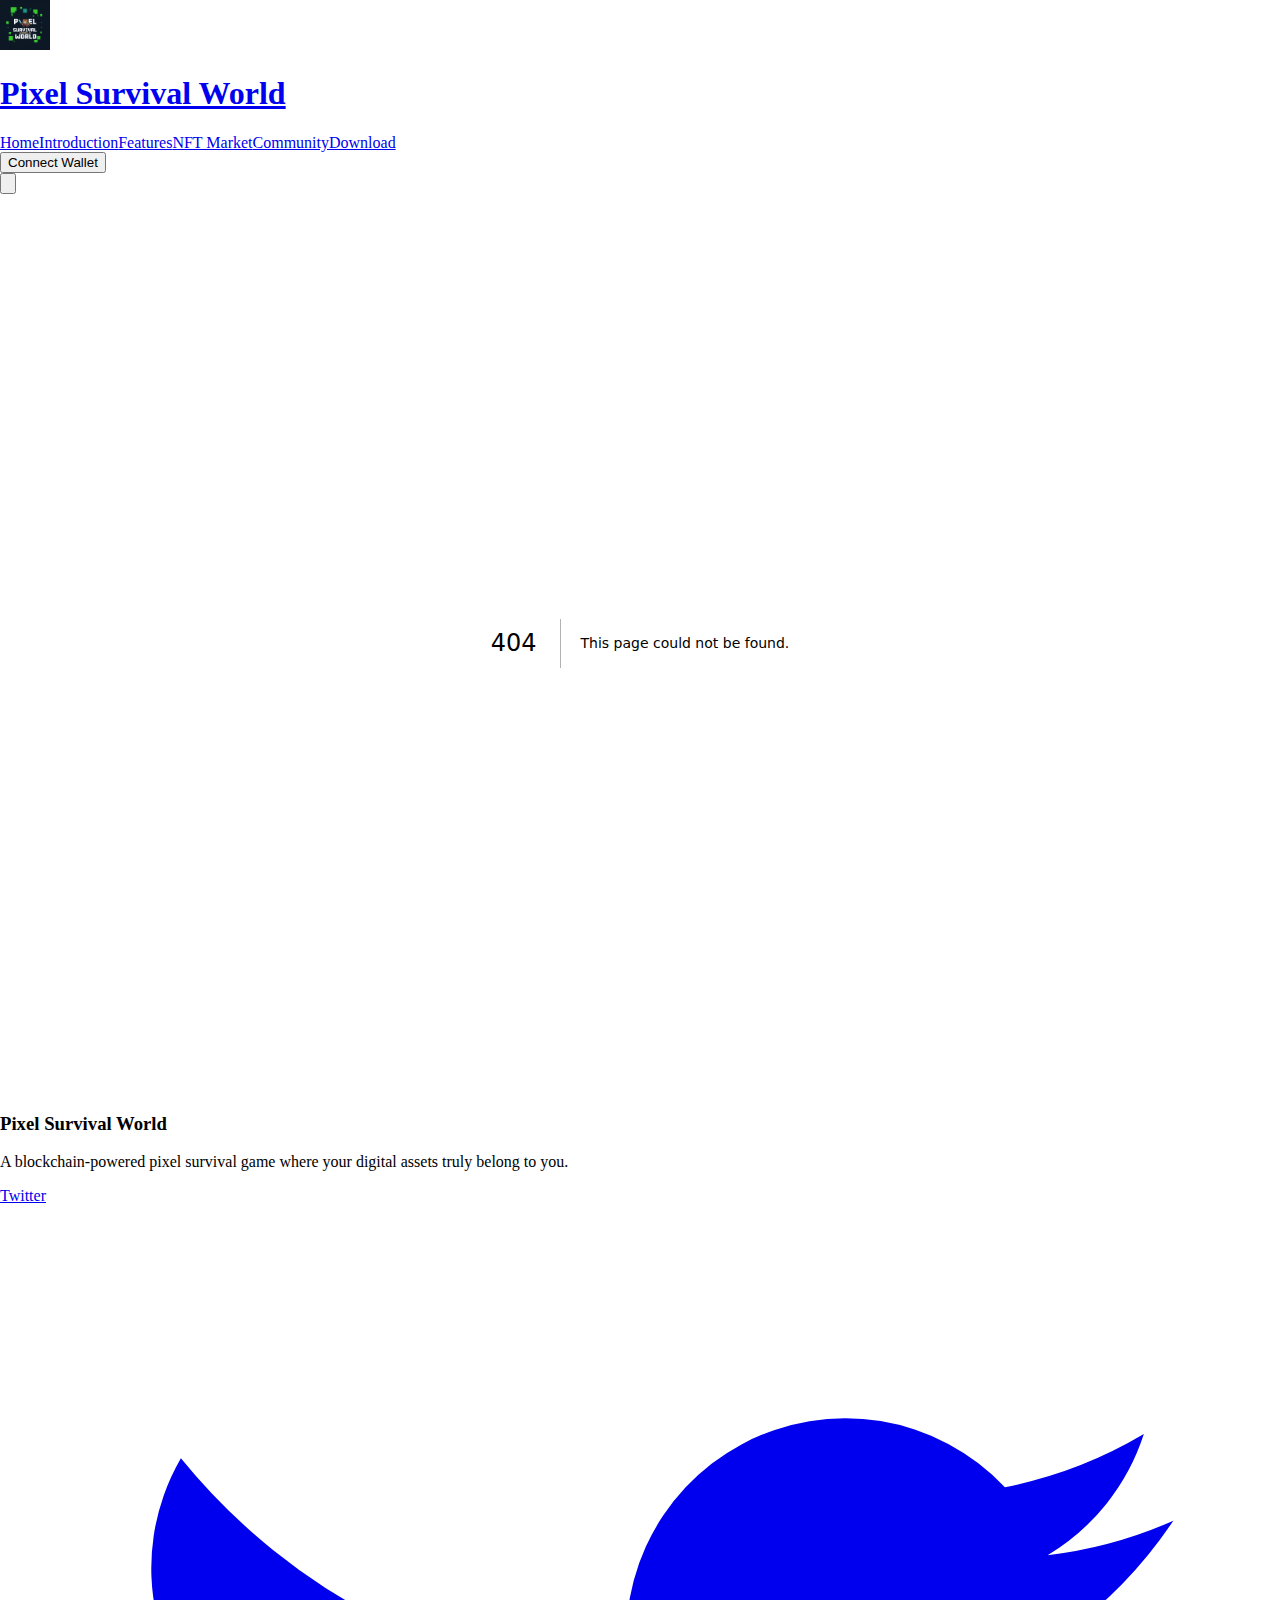
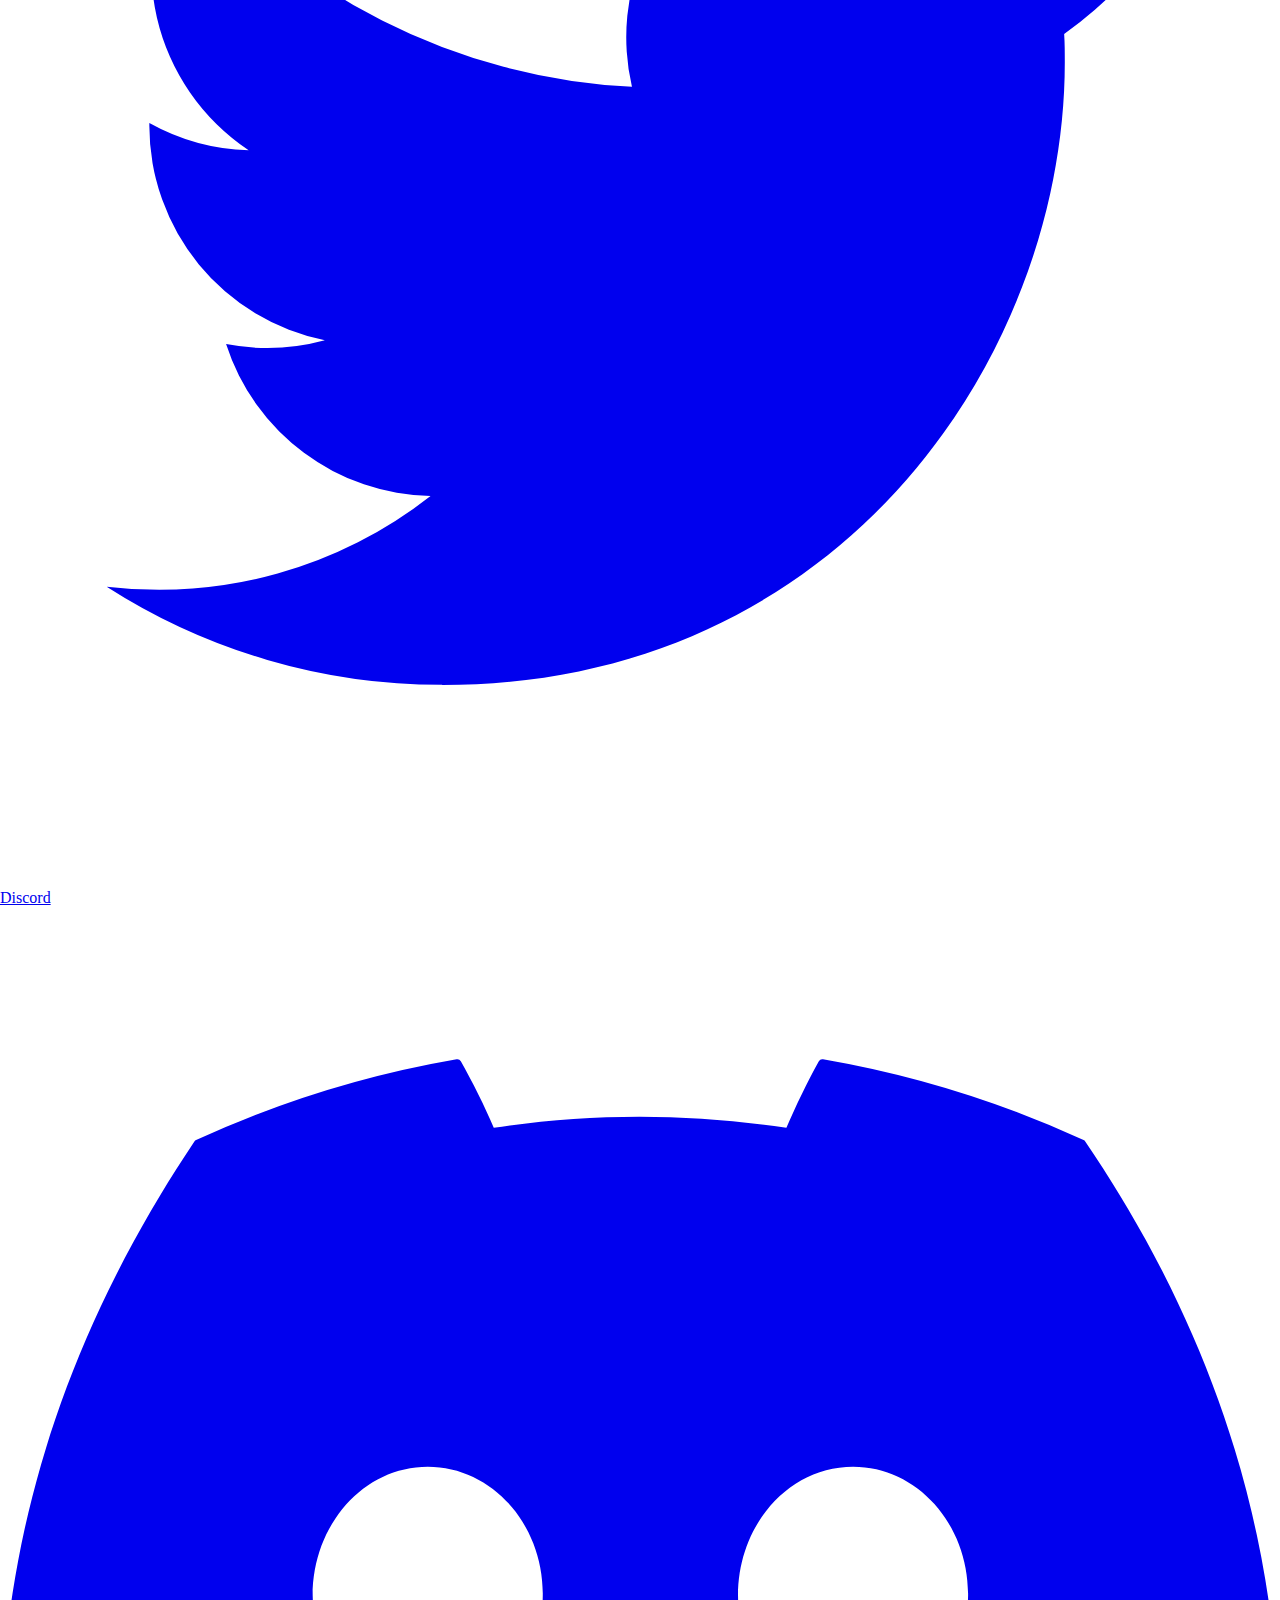
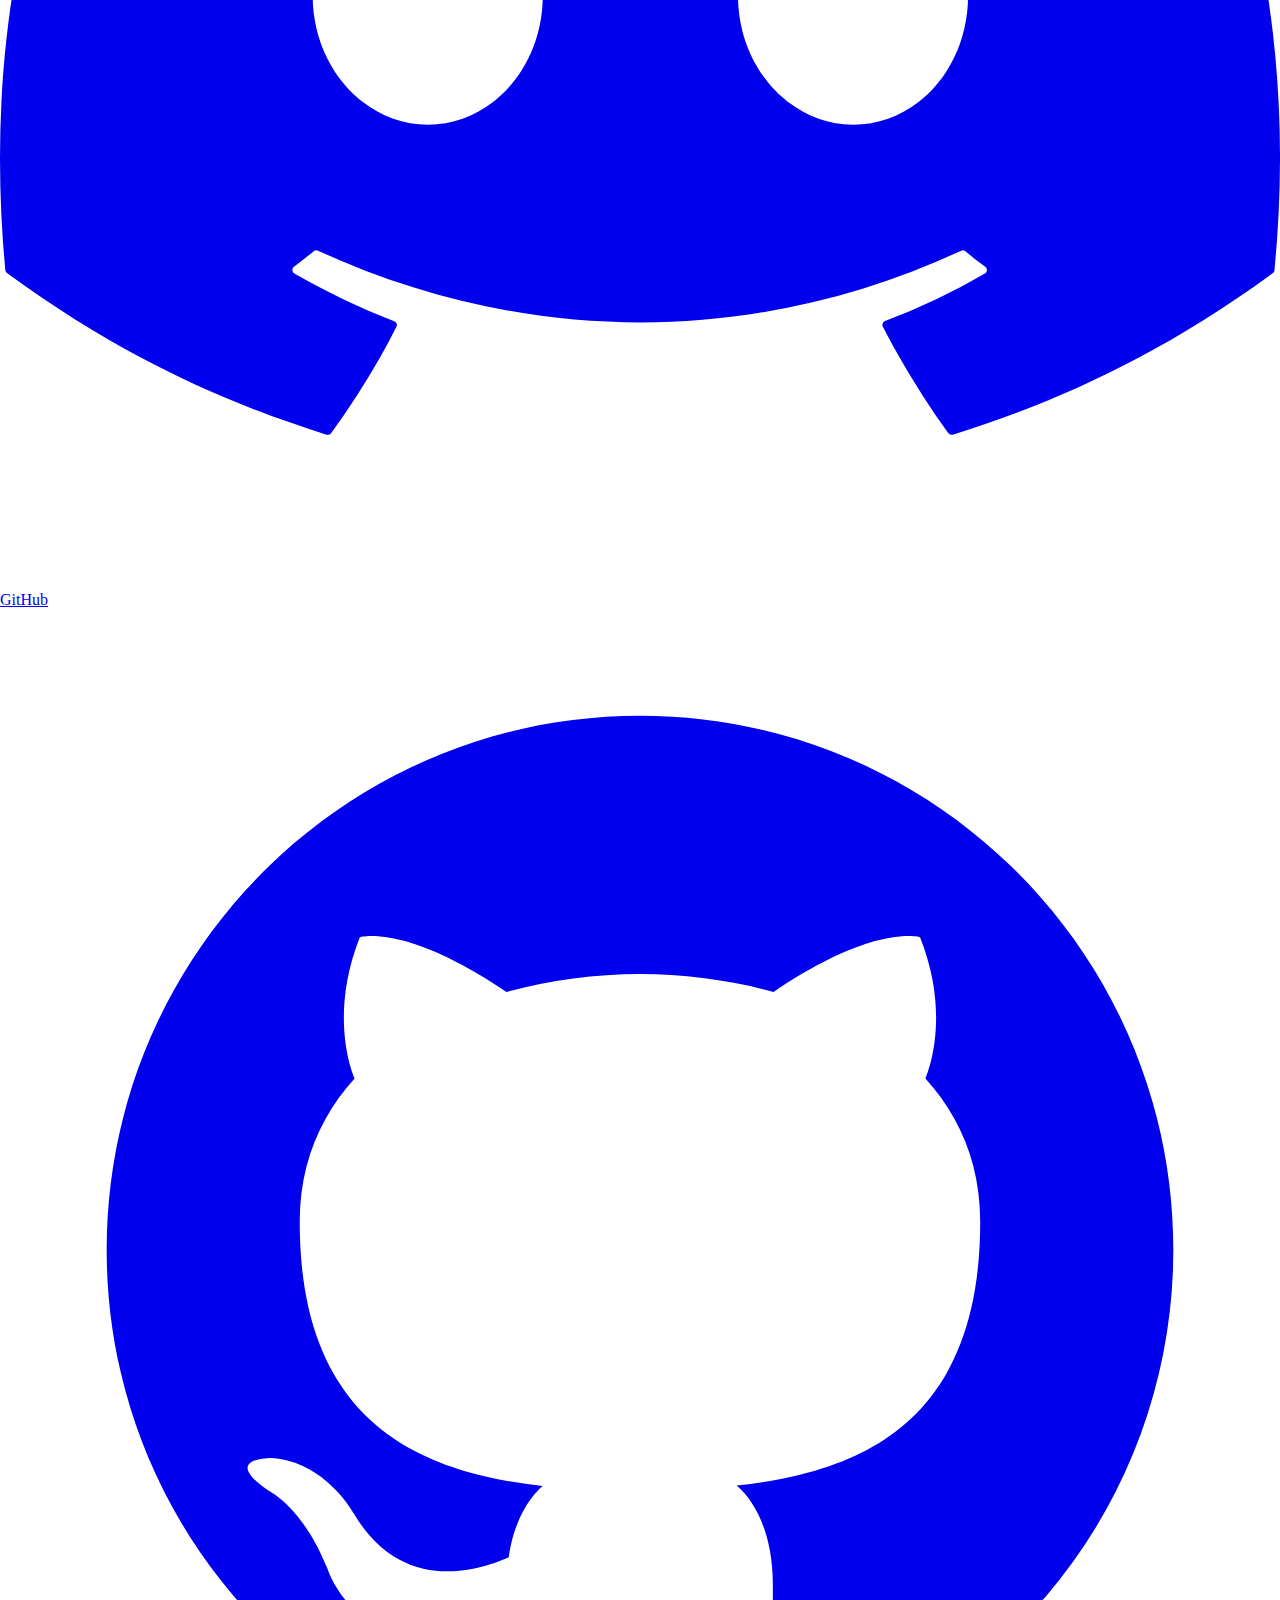
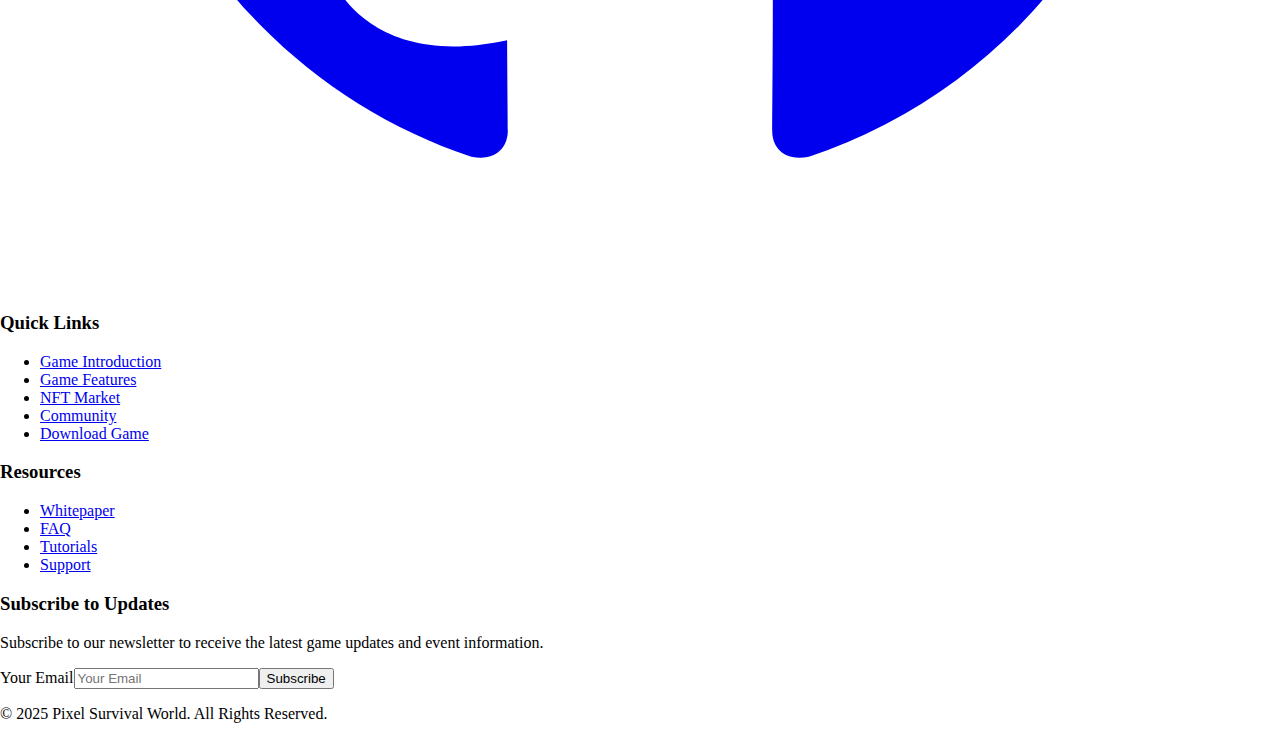
==== 404/index.html @ cbfd2368 "Add files via upload" ====
<!DOCTYPE html><html lang="en"><head><meta charSet="utf-8"/><meta name="viewport" content="width=device-width, initial-scale=1"/><link rel="preload" as="image" href="/logo.png" fetchPriority="high"/><link rel="stylesheet" href="/pixel-survival-world/_next/static/css/a041c2d05a04b5eb.css" data-precedence="next"/><link rel="preload" as="script" fetchPriority="low" href="/pixel-survival-world/_next/static/chunks/webpack-9b08ff26604ff1c8.js"/><script src="/pixel-survival-world/_next/static/chunks/fd9d1056-3eee857bde8f3b06.js" async=""></script><script src="/pixel-survival-world/_next/static/chunks/117-5b8c08cd0f37491a.js" async=""></script><script src="/pixel-survival-world/_next/static/chunks/main-app-a30ac85c6373243d.js" async=""></script><script src="/pixel-survival-world/_next/static/chunks/878-501c1ef6f686f7be.js" async=""></script><script src="/pixel-survival-world/_next/static/chunks/972-6fb440bfc3f43d6f.js" async=""></script><script src="/pixel-survival-world/_next/static/chunks/app/layout-352ba4fae42c9798.js" async=""></script><meta name="robots" content="noindex"/><title>404: This page could not be found.</title><title>Pixel Survival World - Blockchain-Powered Survival Adventure</title><meta name="description" content="A game combining pixel art style, survival gameplay, and blockchain technology. Explore, build, survive, and own true digital assets through blockchain technology."/><script src="/pixel-survival-world/_next/static/chunks/polyfills-42372ed130431b0a.js" noModule=""></script></head><body class="__className_96cb8b"><nav class="bg-black text-white p-4 sticky top-0 z-50"><div class="pixel-container flex justify-between items-center"><a class="flex items-center" href="/pixel-survival-world/"><div class="mr-4"><img alt="Pixel Survival World" fetchPriority="high" width="50" height="50" decoding="async" data-nimg="1" class="pixelated" style="color:transparent" src="/logo.png"/></div><h1 class="font-pixel text-sm hidden md:block">Pixel Survival World</h1></a><div class="hidden md:flex space-x-6"><a class="nav-link hover:text-pixel-green-400 transition-colors " href="/pixel-survival-world/">Home</a><a class="nav-link hover:text-pixel-green-400 transition-colors " href="/pixel-survival-world/intro/">Introduction</a><a class="nav-link hover:text-pixel-green-400 transition-colors " href="/pixel-survival-world/features/">Features</a><a class="nav-link hover:text-pixel-green-400 transition-colors " href="/pixel-survival-world/market/">NFT Market</a><a class="nav-link hover:text-pixel-green-400 transition-colors " href="/pixel-survival-world/community/">Community</a><a class="nav-link hover:text-pixel-green-400 transition-colors " href="/pixel-survival-world/download/">Download</a></div><div class="flex items-center"><div class="relative"><button class="pixel-btn-blue text-[0.8rem]">Connect Wallet</button></div><button class="ml-4 md:hidden" aria-label="Toggle menu"><svg xmlns="http://www.w3.org/2000/svg" fill="none" viewBox="0 0 24 24" stroke="currentColor" class="w-6 h-6"><path stroke-linecap="round" stroke-linejoin="round" stroke-width="2" d="M4 6h16M4 12h16M4 18h16"></path></svg></button></div></div></nav><div style="font-family:system-ui,&quot;Segoe UI&quot;,Roboto,Helvetica,Arial,sans-serif,&quot;Apple Color Emoji&quot;,&quot;Segoe UI Emoji&quot;;height:100vh;text-align:center;display:flex;flex-direction:column;align-items:center;justify-content:center"><div><style>body{color:#000;background:#fff;margin:0}.next-error-h1{border-right:1px solid rgba(0,0,0,.3)}@media (prefers-color-scheme:dark){body{color:#fff;background:#000}.next-error-h1{border-right:1px solid rgba(255,255,255,.3)}}</style><h1 class="next-error-h1" style="display:inline-block;margin:0 20px 0 0;padding:0 23px 0 0;font-size:24px;font-weight:500;vertical-align:top;line-height:49px">404</h1><div style="display:inline-block"><h2 style="font-size:14px;font-weight:400;line-height:49px;margin:0">This page could not be found.</h2></div></div></div><footer class="bg-black text-white py-12"><div class="pixel-container"><div class="grid grid-cols-1 md:grid-cols-4 gap-8"><div><h3 class="font-pixel text-lg mb-4">Pixel Survival World</h3><p class="font-pixel-body mb-4">A blockchain-powered pixel survival game where your digital assets truly belong to you.</p><div class="flex space-x-4"><a href="#" class="text-white hover:text-pixel-green-400" aria-label="Twitter"><span class="sr-only">Twitter</span><svg class="h-6 w-6" fill="currentColor" viewBox="0 0 24 24" aria-hidden="true"><path d="M8.29 20.251c7.547 0 11.675-6.253 11.675-11.675 0-.178 0-.355-.012-.53A8.348 8.348 0 0022 5.92a8.19 8.19 0 01-2.357.646 4.118 4.118 0 001.804-2.27 8.224 8.224 0 01-2.605.996 4.107 4.107 0 00-6.993 3.743 11.65 11.65 0 01-8.457-4.287 4.106 4.106 0 001.27 5.477A4.072 4.072 0 012.8 9.713v.052a4.105 4.105 0 003.292 4.022 4.095 4.095 0 01-1.853.07 4.108 4.108 0 003.834 2.85A8.233 8.233 0 012 18.407a11.616 11.616 0 006.29 1.84"></path></svg></a><a href="#" class="text-white hover:text-pixel-green-400" aria-label="Discord"><span class="sr-only">Discord</span><svg class="h-6 w-6" fill="currentColor" viewBox="0 0 24 24" aria-hidden="true"><path d="M20.317 4.3698a19.7913 19.7913 0 00-4.8851-1.5152.0741.0741 0 00-.0785.0371c-.211.3753-.4447.8648-.6083 1.2495-1.8447-.2762-3.68-.2762-5.4868 0-.1636-.3933-.4058-.8742-.6177-1.2495a.077.077 0 00-.0785-.037 19.7363 19.7363 0 00-4.8852 1.515.0699.0699 0 00-.0321.0277C.5334 9.0458-.319 13.5799.0992 18.0578a.0824.0824 0 00.0312.0561c2.0528 1.5076 4.0413 2.4228 5.9929 3.0294a.0777.0777 0 00.0842-.0276c.4616-.6304.8731-1.2952 1.226-1.9942a.076.076 0 00-.0416-.1057c-.6528-.2476-1.2743-.5495-1.8722-.8923a.077.077 0 01-.0076-.1277c.1258-.0943.2517-.1923.3718-.2914a.0743.0743 0 01.0776-.0105c3.9278 1.7933 8.18 1.7933 12.0614 0a.0739.0739 0 01.0785.0095c.1202.099.246.1981.3728.2924a.077.077 0 01-.0066.1276 12.2986 12.2986 0 01-1.873.8914.0766.0766 0 00-.0407.1067c.3604.698.7719 1.3628 1.225 1.9932a.076.076 0 00.0842.0286c1.961-.6067 3.9495-1.5219 6.0023-3.0294a.077.077 0 00.0313-.0552c.5004-5.177-.8382-9.6739-3.5485-13.6604a.061.061 0 00-.0312-.0286zM8.02 15.3312c-1.1825 0-2.1569-1.0857-2.1569-2.419 0-1.3332.9555-2.4189 2.157-2.4189 1.2108 0 2.1757 1.0952 2.1568 2.419 0 1.3332-.9555 2.4189-2.1569 2.4189zm7.9748 0c-1.1825 0-2.1569-1.0857-2.1569-2.419 0-1.3332.9554-2.4189 2.1569-2.4189 1.2108 0 2.1757 1.0952 2.1568 2.419 0 1.3332-.946 2.4189-2.1568 2.4189Z"></path></svg></a><a href="#" class="text-white hover:text-pixel-green-400" aria-label="GitHub"><span class="sr-only">GitHub</span><svg class="h-6 w-6" fill="currentColor" viewBox="0 0 24 24" aria-hidden="true"><path fill-rule="evenodd" d="M12 2C6.477 2 2 6.484 2 12.017c0 4.425 2.865 8.18 6.839 9.504.5.092.682-.217.682-.483 0-.237-.008-.868-.013-1.703-2.782.605-3.369-1.343-3.369-1.343-.454-1.158-1.11-1.466-1.11-1.466-.908-.62.069-.608.069-.608 1.003.07 1.531 1.032 1.531 1.032.892 1.53 2.341 1.088 2.91.832.092-.647.35-1.088.636-1.338-2.22-.253-4.555-1.113-4.555-4.951 0-1.093.39-1.988 1.029-2.688-.103-.253-.446-1.272.098-2.65 0 0 .84-.27 2.75 1.026A9.564 9.564 0 0112 6.844c.85.004 1.705.115 2.504.337 1.909-1.296 2.747-1.027 2.747-1.027.546 1.379.202 2.398.1 2.651.64.7 1.028 1.595 1.028 2.688 0 3.848-2.339 4.695-4.566 4.943.359.309.678.92.678 1.855 0 1.338-.012 2.419-.012 2.747 0 .268.18.58.688.482A10.019 10.019 0 0022 12.017C22 6.484 17.522 2 12 2z" clip-rule="evenodd"></path></svg></a></div></div><div><h3 class="font-pixel text-lg mb-4">Quick Links</h3><ul class="font-pixel-body space-y-2"><li><a class="hover:text-pixel-green-400" href="/pixel-survival-world/intro/">Game Introduction</a></li><li><a class="hover:text-pixel-green-400" href="/pixel-survival-world/features/">Game Features</a></li><li><a class="hover:text-pixel-green-400" href="/pixel-survival-world/market/">NFT Market</a></li><li><a class="hover:text-pixel-green-400" href="/pixel-survival-world/community/">Community</a></li><li><a class="hover:text-pixel-green-400" href="/pixel-survival-world/download/">Download Game</a></li></ul></div><div><h3 class="font-pixel text-lg mb-4">Resources</h3><ul class="font-pixel-body space-y-2"><li><a class="hover:text-pixel-green-400" href="/pixel-survival-world/whitepaper/">Whitepaper</a></li><li><a class="hover:text-pixel-green-400" href="/pixel-survival-world/faq/">FAQ</a></li><li><a class="hover:text-pixel-green-400" href="/pixel-survival-world/tutorials/">Tutorials</a></li><li><a class="hover:text-pixel-green-400" href="/pixel-survival-world/support/">Support</a></li></ul></div><div><h3 class="font-pixel text-lg mb-4">Subscribe to Updates</h3><p class="font-pixel-body mb-4">Subscribe to our newsletter to receive the latest game updates and event information.</p><form class="flex flex-col space-y-4"><label for="email-input" class="sr-only">Your Email</label><input id="email-input" type="email" placeholder="Your Email" class="pixel-input text-black" required="" aria-required="true"/><button type="submit" class="pixel-btn">Subscribe</button></form></div></div><div class="mt-12 pt-8 border-t border-gray-800 text-center font-pixel-body"><p>© <!-- -->2025<!-- --> Pixel Survival World. All Rights Reserved.</p></div></div></footer><script src="/pixel-survival-world/_next/static/chunks/webpack-9b08ff26604ff1c8.js" async=""></script><script>(self.__next_f=self.__next_f||[]).push([0]);self.__next_f.push([2,null])</script><script>self.__next_f.push([1,"1:HL[\"/pixel-survival-world/_next/static/css/a041c2d05a04b5eb.css\",\"style\"]\n"])</script><script>self.__next_f.push([1,"2:I[2846,[],\"\"]\n4:I[4707,[],\"\"]\n5:I[6423,[],\"\"]\n6:I[6667,[\"878\",\"static/chunks/878-501c1ef6f686f7be.js\",\"972\",\"static/chunks/972-6fb440bfc3f43d6f.js\",\"185\",\"static/chunks/app/layout-352ba4fae42c9798.js\"],\"default\"]\nb:I[8349,[\"878\",\"static/chunks/878-501c1ef6f686f7be.js\",\"972\",\"static/chunks/972-6fb440bfc3f43d6f.js\",\"185\",\"static/chunks/app/layout-352ba4fae42c9798.js\"],\"default\"]\nd:I[1060,[],\"\"]\n7:{\"fontFamily\":\"system-ui,\\\"Segoe UI\\\",Roboto,Helvetica,Arial,sans-serif,\\\"Apple Color Emoji\\\",\\\"Segoe UI Emoji\\\"\",\"height\":\"100vh\",\"textAlign\":\"center\",\"display\":\"flex\",\"flexDirection\":\"column\",\"alignItems\":\"center\",\"justifyContent\":\"center\"}\n8:{\"display\":\"inline-block\",\"margin\":\"0 20px 0 0\",\"padding\":\"0 23px 0 0\",\"fontSize\":24,\"fontWeight\":500,\"verticalAlign\":\"top\",\"lineHeight\":\"49px\"}\n9:{\"display\":\"inline-block\"}\na:{\"fontSize\":14,\"fontWeight\":400,\"lineHeight\":\"49px\",\"margin\":0}\ne:[]\n"])</script><script>self.__next_f.push([1,"0:[\"$\",\"$L2\",null,{\"buildId\":\"QoPNPH-RUTa5y1wlOqY-c\",\"assetPrefix\":\"/pixel-survival-world\",\"urlParts\":[\"\",\"_not-found\",\"\"],\"initialTree\":[\"\",{\"children\":[\"/_not-found\",{\"children\":[\"__PAGE__\",{}]}]},\"$undefined\",\"$undefined\",true],\"initialSeedData\":[\"\",{\"children\":[\"/_not-found\",{\"children\":[\"__PAGE__\",{},[[\"$L3\",[[\"$\",\"title\",null,{\"children\":\"404: This page could not be found.\"}],[\"$\",\"div\",null,{\"style\":{\"fontFamily\":\"system-ui,\\\"Segoe UI\\\",Roboto,Helvetica,Arial,sans-serif,\\\"Apple Color Emoji\\\",\\\"Segoe UI Emoji\\\"\",\"height\":\"100vh\",\"textAlign\":\"center\",\"display\":\"flex\",\"flexDirection\":\"column\",\"alignItems\":\"center\",\"justifyContent\":\"center\"},\"children\":[\"$\",\"div\",null,{\"children\":[[\"$\",\"style\",null,{\"dangerouslySetInnerHTML\":{\"__html\":\"body{color:#000;background:#fff;margin:0}.next-error-h1{border-right:1px solid rgba(0,0,0,.3)}@media (prefers-color-scheme:dark){body{color:#fff;background:#000}.next-error-h1{border-right:1px solid rgba(255,255,255,.3)}}\"}}],[\"$\",\"h1\",null,{\"className\":\"next-error-h1\",\"style\":{\"display\":\"inline-block\",\"margin\":\"0 20px 0 0\",\"padding\":\"0 23px 0 0\",\"fontSize\":24,\"fontWeight\":500,\"verticalAlign\":\"top\",\"lineHeight\":\"49px\"},\"children\":\"404\"}],[\"$\",\"div\",null,{\"style\":{\"display\":\"inline-block\"},\"children\":[\"$\",\"h2\",null,{\"style\":{\"fontSize\":14,\"fontWeight\":400,\"lineHeight\":\"49px\",\"margin\":0},\"children\":\"This page could not be found.\"}]}]]}]}]],null],null],null]},[null,[\"$\",\"$L4\",null,{\"parallelRouterKey\":\"children\",\"segmentPath\":[\"children\",\"/_not-found\",\"children\"],\"error\":\"$undefined\",\"errorStyles\":\"$undefined\",\"errorScripts\":\"$undefined\",\"template\":[\"$\",\"$L5\",null,{}],\"templateStyles\":\"$undefined\",\"templateScripts\":\"$undefined\",\"notFound\":\"$undefined\",\"notFoundStyles\":\"$undefined\"}]],null]},[[[[\"$\",\"link\",\"0\",{\"rel\":\"stylesheet\",\"href\":\"/pixel-survival-world/_next/static/css/a041c2d05a04b5eb.css\",\"precedence\":\"next\",\"crossOrigin\":\"$undefined\"}]],[\"$\",\"html\",null,{\"lang\":\"en\",\"children\":[\"$\",\"body\",null,{\"className\":\"__className_96cb8b\",\"children\":[[\"$\",\"$L6\",null,{}],[\"$\",\"$L4\",null,{\"parallelRouterKey\":\"children\",\"segmentPath\":[\"children\"],\"error\":\"$undefined\",\"errorStyles\":\"$undefined\",\"errorScripts\":\"$undefined\",\"template\":[\"$\",\"$L5\",null,{}],\"templateStyles\":\"$undefined\",\"templateScripts\":\"$undefined\",\"notFound\":[[\"$\",\"title\",null,{\"children\":\"404: This page could not be found.\"}],[\"$\",\"div\",null,{\"style\":\"$7\",\"children\":[\"$\",\"div\",null,{\"children\":[[\"$\",\"style\",null,{\"dangerouslySetInnerHTML\":{\"__html\":\"body{color:#000;background:#fff;margin:0}.next-error-h1{border-right:1px solid rgba(0,0,0,.3)}@media (prefers-color-scheme:dark){body{color:#fff;background:#000}.next-error-h1{border-right:1px solid rgba(255,255,255,.3)}}\"}}],[\"$\",\"h1\",null,{\"className\":\"next-error-h1\",\"style\":\"$8\",\"children\":\"404\"}],[\"$\",\"div\",null,{\"style\":\"$9\",\"children\":[\"$\",\"h2\",null,{\"style\":\"$a\",\"children\":\"This page could not be found.\"}]}]]}]}]],\"notFoundStyles\":[]}],[\"$\",\"$Lb\",null,{}]]}]}]],null],null],\"couldBeIntercepted\":false,\"initialHead\":[[\"$\",\"meta\",null,{\"name\":\"robots\",\"content\":\"noindex\"}],\"$Lc\"],\"globalErrorComponent\":\"$d\",\"missingSlots\":\"$We\"}]\n"])</script><script>self.__next_f.push([1,"c:[[\"$\",\"meta\",\"0\",{\"name\":\"viewport\",\"content\":\"width=device-width, initial-scale=1\"}],[\"$\",\"meta\",\"1\",{\"charSet\":\"utf-8\"}],[\"$\",\"title\",\"2\",{\"children\":\"Pixel Survival World - Blockchain-Powered Survival Adventure\"}],[\"$\",\"meta\",\"3\",{\"name\":\"description\",\"content\":\"A game combining pixel art style, survival gameplay, and blockchain technology. Explore, build, survive, and own true digital assets through blockchain technology.\"}]]\n3:null\n"])</script></body></html>
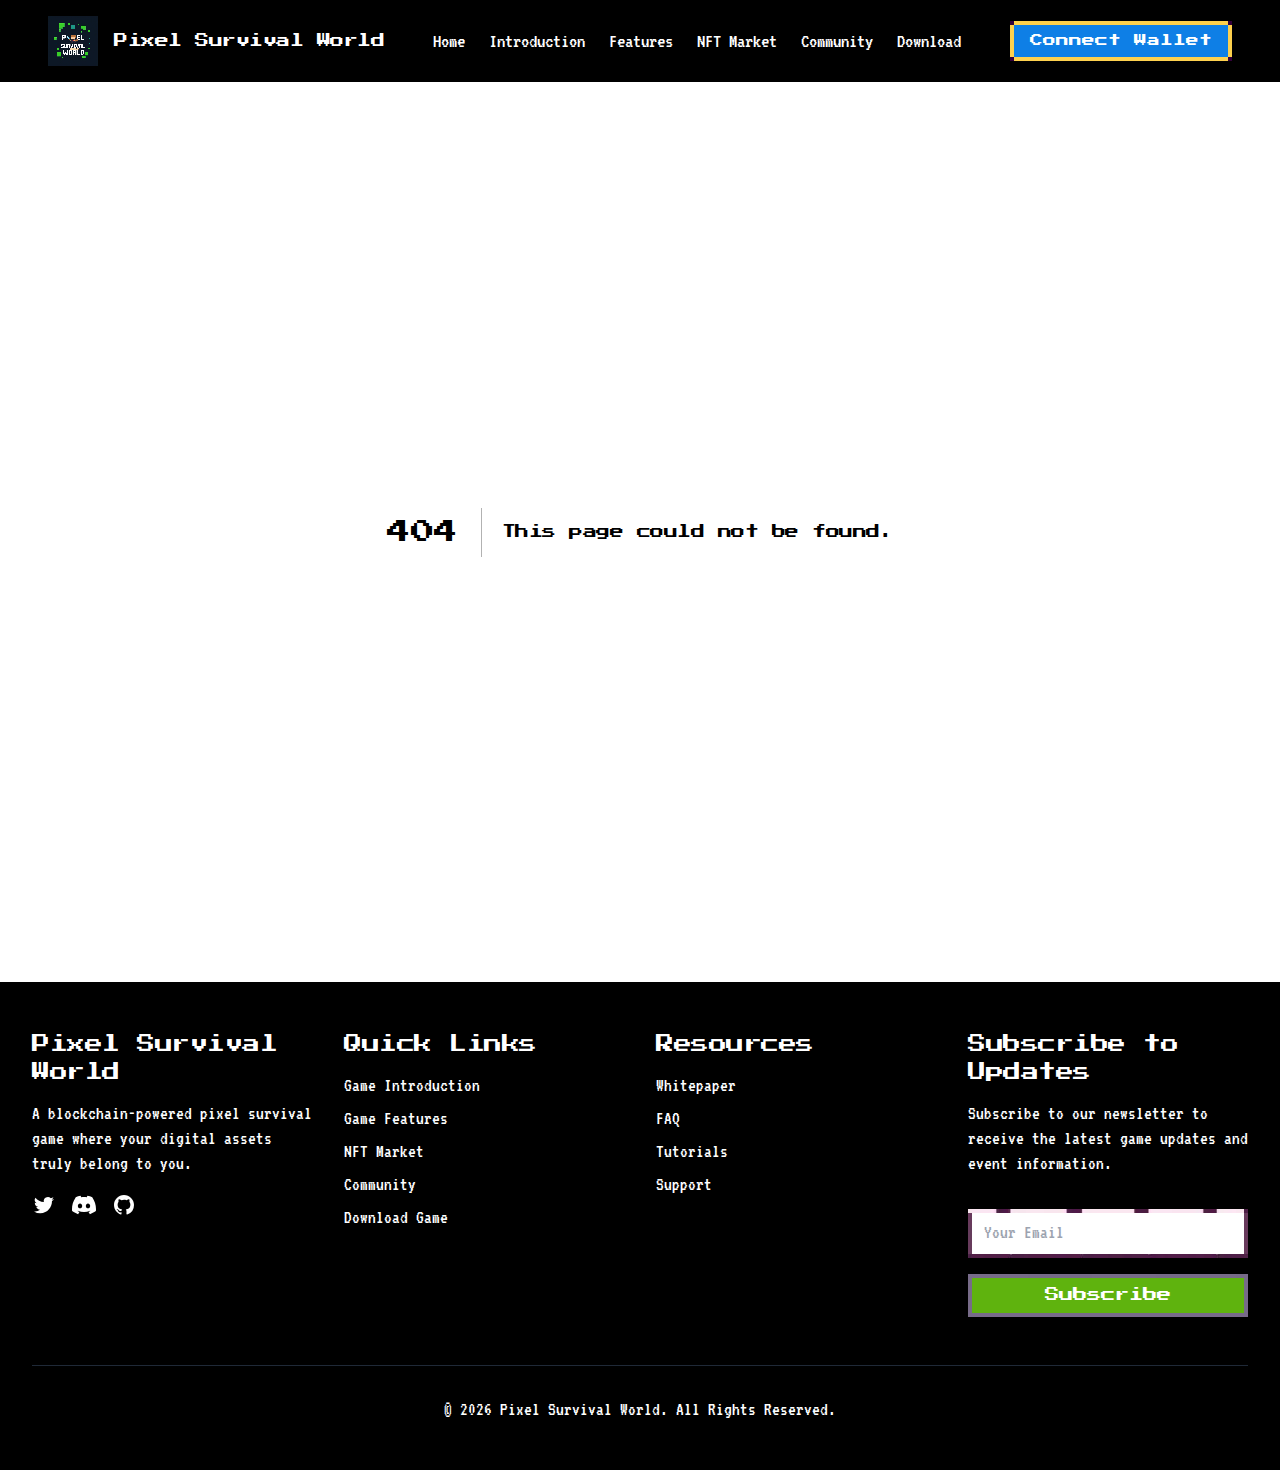
==== commit 2f09744f: "Add files via upload" ====
--- a/404/index.html
+++ b/404/index.html
@@ -1 +1 @@
-<!DOCTYPE html><html lang="en"><head><meta charSet="utf-8"/><meta name="viewport" content="width=device-width, initial-scale=1"/><link rel="preload" as="image" href="/logo.png" fetchPriority="high"/><link rel="stylesheet" href="/pixel-survival-world/_next/static/css/a041c2d05a04b5eb.css" data-precedence="next"/><link rel="preload" as="script" fetchPriority="low" href="/pixel-survival-world/_next/static/chunks/webpack-9b08ff26604ff1c8.js"/><script src="/pixel-survival-world/_next/static/chunks/fd9d1056-3eee857bde8f3b06.js" async=""></script><script src="/pixel-survival-world/_next/static/chunks/117-5b8c08cd0f37491a.js" async=""></script><script src="/pixel-survival-world/_next/static/chunks/main-app-a30ac85c6373243d.js" async=""></script><script src="/pixel-survival-world/_next/static/chunks/878-501c1ef6f686f7be.js" async=""></script><script src="/pixel-survival-world/_next/static/chunks/972-6fb440bfc3f43d6f.js" async=""></script><script src="/pixel-survival-world/_next/static/chunks/app/layout-352ba4fae42c9798.js" async=""></script><meta name="robots" content="noindex"/><title>404: This page could not be found.</title><title>Pixel Survival World - Blockchain-Powered Survival Adventure</title><meta name="description" content="A game combining pixel art style, survival gameplay, and blockchain technology. Explore, build, survive, and own true digital assets through blockchain technology."/><script src="/pixel-survival-world/_next/static/chunks/polyfills-42372ed130431b0a.js" noModule=""></script></head><body class="__className_96cb8b"><nav class="bg-black text-white p-4 sticky top-0 z-50"><div class="pixel-container flex justify-between items-center"><a class="flex items-center" href="/pixel-survival-world/"><div class="mr-4"><img alt="Pixel Survival World" fetchPriority="high" width="50" height="50" decoding="async" data-nimg="1" class="pixelated" style="color:transparent" src="/logo.png"/></div><h1 class="font-pixel text-sm hidden md:block">Pixel Survival World</h1></a><div class="hidden md:flex space-x-6"><a class="nav-link hover:text-pixel-green-400 transition-colors " href="/pixel-survival-world/">Home</a><a class="nav-link hover:text-pixel-green-400 transition-colors " href="/pixel-survival-world/intro/">Introduction</a><a class="nav-link hover:text-pixel-green-400 transition-colors " href="/pixel-survival-world/features/">Features</a><a class="nav-link hover:text-pixel-green-400 transition-colors " href="/pixel-survival-world/market/">NFT Market</a><a class="nav-link hover:text-pixel-green-400 transition-colors " href="/pixel-survival-world/community/">Community</a><a class="nav-link hover:text-pixel-green-400 transition-colors " href="/pixel-survival-world/download/">Download</a></div><div class="flex items-center"><div class="relative"><button class="pixel-btn-blue text-[0.8rem]">Connect Wallet</button></div><button class="ml-4 md:hidden" aria-label="Toggle menu"><svg xmlns="http://www.w3.org/2000/svg" fill="none" viewBox="0 0 24 24" stroke="currentColor" class="w-6 h-6"><path stroke-linecap="round" stroke-linejoin="round" stroke-width="2" d="M4 6h16M4 12h16M4 18h16"></path></svg></button></div></div></nav><div style="font-family:system-ui,&quot;Segoe UI&quot;,Roboto,Helvetica,Arial,sans-serif,&quot;Apple Color Emoji&quot;,&quot;Segoe UI Emoji&quot;;height:100vh;text-align:center;display:flex;flex-direction:column;align-items:center;justify-content:center"><div><style>body{color:#000;background:#fff;margin:0}.next-error-h1{border-right:1px solid rgba(0,0,0,.3)}@media (prefers-color-scheme:dark){body{color:#fff;background:#000}.next-error-h1{border-right:1px solid rgba(255,255,255,.3)}}</style><h1 class="next-error-h1" style="display:inline-block;margin:0 20px 0 0;padding:0 23px 0 0;font-size:24px;font-weight:500;vertical-align:top;line-height:49px">404</h1><div style="display:inline-block"><h2 style="font-size:14px;font-weight:400;line-height:49px;margin:0">This page could not be found.</h2></div></div></div><footer class="bg-black text-white py-12"><div class="pixel-container"><div class="grid grid-cols-1 md:grid-cols-4 gap-8"><div><h3 class="font-pixel text-lg mb-4">Pixel Survival World</h3><p class="font-pixel-body mb-4">A blockchain-powered pixel survival game where your digital assets truly belong to you.</p><div class="flex space-x-4"><a href="#" class="text-white hover:text-pixel-green-400" aria-label="Twitter"><span class="sr-only">Twitter</span><svg class="h-6 w-6" fill="currentColor" viewBox="0 0 24 24" aria-hidden="true"><path d="M8.29 20.251c7.547 0 11.675-6.253 11.675-11.675 0-.178 0-.355-.012-.53A8.348 8.348 0 0022 5.92a8.19 8.19 0 01-2.357.646 4.118 4.118 0 001.804-2.27 8.224 8.224 0 01-2.605.996 4.107 4.107 0 00-6.993 3.743 11.65 11.65 0 01-8.457-4.287 4.106 4.106 0 001.27 5.477A4.072 4.072 0 012.8 9.713v.052a4.105 4.105 0 003.292 4.022 4.095 4.095 0 01-1.853.07 4.108 4.108 0 003.834 2.85A8.233 8.233 0 012 18.407a11.616 11.616 0 006.29 1.84"></path></svg></a><a href="#" class="text-white hover:text-pixel-green-400" aria-label="Discord"><span class="sr-only">Discord</span><svg class="h-6 w-6" fill="currentColor" viewBox="0 0 24 24" aria-hidden="true"><path d="M20.317 4.3698a19.7913 19.7913 0 00-4.8851-1.5152.0741.0741 0 00-.0785.0371c-.211.3753-.4447.8648-.6083 1.2495-1.8447-.2762-3.68-.2762-5.4868 0-.1636-.3933-.4058-.8742-.6177-1.2495a.077.077 0 00-.0785-.037 19.7363 19.7363 0 00-4.8852 1.515.0699.0699 0 00-.0321.0277C.5334 9.0458-.319 13.5799.0992 18.0578a.0824.0824 0 00.0312.0561c2.0528 1.5076 4.0413 2.4228 5.9929 3.0294a.0777.0777 0 00.0842-.0276c.4616-.6304.8731-1.2952 1.226-1.9942a.076.076 0 00-.0416-.1057c-.6528-.2476-1.2743-.5495-1.8722-.8923a.077.077 0 01-.0076-.1277c.1258-.0943.2517-.1923.3718-.2914a.0743.0743 0 01.0776-.0105c3.9278 1.7933 8.18 1.7933 12.0614 0a.0739.0739 0 01.0785.0095c.1202.099.246.1981.3728.2924a.077.077 0 01-.0066.1276 12.2986 12.2986 0 01-1.873.8914.0766.0766 0 00-.0407.1067c.3604.698.7719 1.3628 1.225 1.9932a.076.076 0 00.0842.0286c1.961-.6067 3.9495-1.5219 6.0023-3.0294a.077.077 0 00.0313-.0552c.5004-5.177-.8382-9.6739-3.5485-13.6604a.061.061 0 00-.0312-.0286zM8.02 15.3312c-1.1825 0-2.1569-1.0857-2.1569-2.419 0-1.3332.9555-2.4189 2.157-2.4189 1.2108 0 2.1757 1.0952 2.1568 2.419 0 1.3332-.9555 2.4189-2.1569 2.4189zm7.9748 0c-1.1825 0-2.1569-1.0857-2.1569-2.419 0-1.3332.9554-2.4189 2.1569-2.4189 1.2108 0 2.1757 1.0952 2.1568 2.419 0 1.3332-.946 2.4189-2.1568 2.4189Z"></path></svg></a><a href="#" class="text-white hover:text-pixel-green-400" aria-label="GitHub"><span class="sr-only">GitHub</span><svg class="h-6 w-6" fill="currentColor" viewBox="0 0 24 24" aria-hidden="true"><path fill-rule="evenodd" d="M12 2C6.477 2 2 6.484 2 12.017c0 4.425 2.865 8.18 6.839 9.504.5.092.682-.217.682-.483 0-.237-.008-.868-.013-1.703-2.782.605-3.369-1.343-3.369-1.343-.454-1.158-1.11-1.466-1.11-1.466-.908-.62.069-.608.069-.608 1.003.07 1.531 1.032 1.531 1.032.892 1.53 2.341 1.088 2.91.832.092-.647.35-1.088.636-1.338-2.22-.253-4.555-1.113-4.555-4.951 0-1.093.39-1.988 1.029-2.688-.103-.253-.446-1.272.098-2.65 0 0 .84-.27 2.75 1.026A9.564 9.564 0 0112 6.844c.85.004 1.705.115 2.504.337 1.909-1.296 2.747-1.027 2.747-1.027.546 1.379.202 2.398.1 2.651.64.7 1.028 1.595 1.028 2.688 0 3.848-2.339 4.695-4.566 4.943.359.309.678.92.678 1.855 0 1.338-.012 2.419-.012 2.747 0 .268.18.58.688.482A10.019 10.019 0 0022 12.017C22 6.484 17.522 2 12 2z" clip-rule="evenodd"></path></svg></a></div></div><div><h3 class="font-pixel text-lg mb-4">Quick Links</h3><ul class="font-pixel-body space-y-2"><li><a class="hover:text-pixel-green-400" href="/pixel-survival-world/intro/">Game Introduction</a></li><li><a class="hover:text-pixel-green-400" href="/pixel-survival-world/features/">Game Features</a></li><li><a class="hover:text-pixel-green-400" href="/pixel-survival-world/market/">NFT Market</a></li><li><a class="hover:text-pixel-green-400" href="/pixel-survival-world/community/">Community</a></li><li><a class="hover:text-pixel-green-400" href="/pixel-survival-world/download/">Download Game</a></li></ul></div><div><h3 class="font-pixel text-lg mb-4">Resources</h3><ul class="font-pixel-body space-y-2"><li><a class="hover:text-pixel-green-400" href="/pixel-survival-world/whitepaper/">Whitepaper</a></li><li><a class="hover:text-pixel-green-400" href="/pixel-survival-world/faq/">FAQ</a></li><li><a class="hover:text-pixel-green-400" href="/pixel-survival-world/tutorials/">Tutorials</a></li><li><a class="hover:text-pixel-green-400" href="/pixel-survival-world/support/">Support</a></li></ul></div><div><h3 class="font-pixel text-lg mb-4">Subscribe to Updates</h3><p class="font-pixel-body mb-4">Subscribe to our newsletter to receive the latest game updates and event information.</p><form class="flex flex-col space-y-4"><label for="email-input" class="sr-only">Your Email</label><input id="email-input" type="email" placeholder="Your Email" class="pixel-input text-black" required="" aria-required="true"/><button type="submit" class="pixel-btn">Subscribe</button></form></div></div><div class="mt-12 pt-8 border-t border-gray-800 text-center font-pixel-body"><p>© <!-- -->2025<!-- --> Pixel Survival World. All Rights Reserved.</p></div></div></footer><script src="/pixel-survival-world/_next/static/chunks/webpack-9b08ff26604ff1c8.js" async=""></script><script>(self.__next_f=self.__next_f||[]).push([0]);self.__next_f.push([2,null])</script><script>self.__next_f.push([1,"1:HL[\"/pixel-survival-world/_next/static/css/a041c2d05a04b5eb.css\",\"style\"]\n"])</script><script>self.__next_f.push([1,"2:I[2846,[],\"\"]\n4:I[4707,[],\"\"]\n5:I[6423,[],\"\"]\n6:I[6667,[\"878\",\"static/chunks/878-501c1ef6f686f7be.js\",\"972\",\"static/chunks/972-6fb440bfc3f43d6f.js\",\"185\",\"static/chunks/app/layout-352ba4fae42c9798.js\"],\"default\"]\nb:I[8349,[\"878\",\"static/chunks/878-501c1ef6f686f7be.js\",\"972\",\"static/chunks/972-6fb440bfc3f43d6f.js\",\"185\",\"static/chunks/app/layout-352ba4fae42c9798.js\"],\"default\"]\nd:I[1060,[],\"\"]\n7:{\"fontFamily\":\"system-ui,\\\"Segoe UI\\\",Roboto,Helvetica,Arial,sans-serif,\\\"Apple Color Emoji\\\",\\\"Segoe UI Emoji\\\"\",\"height\":\"100vh\",\"textAlign\":\"center\",\"display\":\"flex\",\"flexDirection\":\"column\",\"alignItems\":\"center\",\"justifyContent\":\"center\"}\n8:{\"display\":\"inline-block\",\"margin\":\"0 20px 0 0\",\"padding\":\"0 23px 0 0\",\"fontSize\":24,\"fontWeight\":500,\"verticalAlign\":\"top\",\"lineHeight\":\"49px\"}\n9:{\"display\":\"inline-block\"}\na:{\"fontSize\":14,\"fontWeight\":400,\"lineHeight\":\"49px\",\"margin\":0}\ne:[]\n"])</script><script>self.__next_f.push([1,"0:[\"$\",\"$L2\",null,{\"buildId\":\"QoPNPH-RUTa5y1wlOqY-c\",\"assetPrefix\":\"/pixel-survival-world\",\"urlParts\":[\"\",\"_not-found\",\"\"],\"initialTree\":[\"\",{\"children\":[\"/_not-found\",{\"children\":[\"__PAGE__\",{}]}]},\"$undefined\",\"$undefined\",true],\"initialSeedData\":[\"\",{\"children\":[\"/_not-found\",{\"children\":[\"__PAGE__\",{},[[\"$L3\",[[\"$\",\"title\",null,{\"children\":\"404: This page could not be found.\"}],[\"$\",\"div\",null,{\"style\":{\"fontFamily\":\"system-ui,\\\"Segoe UI\\\",Roboto,Helvetica,Arial,sans-serif,\\\"Apple Color Emoji\\\",\\\"Segoe UI Emoji\\\"\",\"height\":\"100vh\",\"textAlign\":\"center\",\"display\":\"flex\",\"flexDirection\":\"column\",\"alignItems\":\"center\",\"justifyContent\":\"center\"},\"children\":[\"$\",\"div\",null,{\"children\":[[\"$\",\"style\",null,{\"dangerouslySetInnerHTML\":{\"__html\":\"body{color:#000;background:#fff;margin:0}.next-error-h1{border-right:1px solid rgba(0,0,0,.3)}@media (prefers-color-scheme:dark){body{color:#fff;background:#000}.next-error-h1{border-right:1px solid rgba(255,255,255,.3)}}\"}}],[\"$\",\"h1\",null,{\"className\":\"next-error-h1\",\"style\":{\"display\":\"inline-block\",\"margin\":\"0 20px 0 0\",\"padding\":\"0 23px 0 0\",\"fontSize\":24,\"fontWeight\":500,\"verticalAlign\":\"top\",\"lineHeight\":\"49px\"},\"children\":\"404\"}],[\"$\",\"div\",null,{\"style\":{\"display\":\"inline-block\"},\"children\":[\"$\",\"h2\",null,{\"style\":{\"fontSize\":14,\"fontWeight\":400,\"lineHeight\":\"49px\",\"margin\":0},\"children\":\"This page could not be found.\"}]}]]}]}]],null],null],null]},[null,[\"$\",\"$L4\",null,{\"parallelRouterKey\":\"children\",\"segmentPath\":[\"children\",\"/_not-found\",\"children\"],\"error\":\"$undefined\",\"errorStyles\":\"$undefined\",\"errorScripts\":\"$undefined\",\"template\":[\"$\",\"$L5\",null,{}],\"templateStyles\":\"$undefined\",\"templateScripts\":\"$undefined\",\"notFound\":\"$undefined\",\"notFoundStyles\":\"$undefined\"}]],null]},[[[[\"$\",\"link\",\"0\",{\"rel\":\"stylesheet\",\"href\":\"/pixel-survival-world/_next/static/css/a041c2d05a04b5eb.css\",\"precedence\":\"next\",\"crossOrigin\":\"$undefined\"}]],[\"$\",\"html\",null,{\"lang\":\"en\",\"children\":[\"$\",\"body\",null,{\"className\":\"__className_96cb8b\",\"children\":[[\"$\",\"$L6\",null,{}],[\"$\",\"$L4\",null,{\"parallelRouterKey\":\"children\",\"segmentPath\":[\"children\"],\"error\":\"$undefined\",\"errorStyles\":\"$undefined\",\"errorScripts\":\"$undefined\",\"template\":[\"$\",\"$L5\",null,{}],\"templateStyles\":\"$undefined\",\"templateScripts\":\"$undefined\",\"notFound\":[[\"$\",\"title\",null,{\"children\":\"404: This page could not be found.\"}],[\"$\",\"div\",null,{\"style\":\"$7\",\"children\":[\"$\",\"div\",null,{\"children\":[[\"$\",\"style\",null,{\"dangerouslySetInnerHTML\":{\"__html\":\"body{color:#000;background:#fff;margin:0}.next-error-h1{border-right:1px solid rgba(0,0,0,.3)}@media (prefers-color-scheme:dark){body{color:#fff;background:#000}.next-error-h1{border-right:1px solid rgba(255,255,255,.3)}}\"}}],[\"$\",\"h1\",null,{\"className\":\"next-error-h1\",\"style\":\"$8\",\"children\":\"404\"}],[\"$\",\"div\",null,{\"style\":\"$9\",\"children\":[\"$\",\"h2\",null,{\"style\":\"$a\",\"children\":\"This page could not be found.\"}]}]]}]}]],\"notFoundStyles\":[]}],[\"$\",\"$Lb\",null,{}]]}]}]],null],null],\"couldBeIntercepted\":false,\"initialHead\":[[\"$\",\"meta\",null,{\"name\":\"robots\",\"content\":\"noindex\"}],\"$Lc\"],\"globalErrorComponent\":\"$d\",\"missingSlots\":\"$We\"}]\n"])</script><script>self.__next_f.push([1,"c:[[\"$\",\"meta\",\"0\",{\"name\":\"viewport\",\"content\":\"width=device-width, initial-scale=1\"}],[\"$\",\"meta\",\"1\",{\"charSet\":\"utf-8\"}],[\"$\",\"title\",\"2\",{\"children\":\"Pixel Survival World - Blockchain-Powered Survival Adventure\"}],[\"$\",\"meta\",\"3\",{\"name\":\"description\",\"content\":\"A game combining pixel art style, survival gameplay, and blockchain technology. Explore, build, survive, and own true digital assets through blockchain technology.\"}]]\n3:null\n"])</script></body></html>+<!DOCTYPE html><html lang="en"><head><meta charSet="utf-8"/><meta name="viewport" content="width=device-width, initial-scale=1"/><link rel="preload" as="image" href="/logo.png" fetchPriority="high"/><link rel="stylesheet" href="/pixel-survival-world/_next/static/css/a041c2d05a04b5eb.css" data-precedence="next"/><link rel="preload" as="script" fetchPriority="low" href="/pixel-survival-world/_next/static/chunks/webpack-9b08ff26604ff1c8.js"/><script src="/pixel-survival-world/_next/static/chunks/fd9d1056-3eee857bde8f3b06.js" async=""></script><script src="/pixel-survival-world/_next/static/chunks/117-5b8c08cd0f37491a.js" async=""></script><script src="/pixel-survival-world/_next/static/chunks/main-app-f5f812a816c46677.js" async=""></script><script src="/pixel-survival-world/_next/static/chunks/878-501c1ef6f686f7be.js" async=""></script><script src="/pixel-survival-world/_next/static/chunks/972-6fb440bfc3f43d6f.js" async=""></script><script src="/pixel-survival-world/_next/static/chunks/app/layout-8f1836fffc6e08d6.js" async=""></script><meta name="robots" content="noindex"/><title>404: This page could not be found.</title><title>Pixel Survival World - Blockchain-Powered Survival Adventure</title><meta name="description" content="A game combining pixel art style, survival gameplay, and blockchain technology. Explore, build, survive, and own true digital assets through blockchain technology."/><script src="/pixel-survival-world/_next/static/chunks/polyfills-42372ed130431b0a.js" noModule=""></script></head><body class="__className_96cb8b"><nav class="bg-black text-white p-4 sticky top-0 z-50"><div class="pixel-container flex justify-between items-center"><a class="flex items-center" href="/pixel-survival-world/"><div class="mr-4"><img alt="Pixel Survival World" fetchPriority="high" width="50" height="50" decoding="async" data-nimg="1" class="pixelated" style="color:transparent" src="/logo.png"/></div><h1 class="font-pixel text-sm hidden md:block">Pixel Survival World</h1></a><div class="hidden md:flex space-x-6"><a class="nav-link hover:text-pixel-green-400 transition-colors " href="/pixel-survival-world/">Home</a><a class="nav-link hover:text-pixel-green-400 transition-colors " href="/pixel-survival-world/intro/">Introduction</a><a class="nav-link hover:text-pixel-green-400 transition-colors " href="/pixel-survival-world/features/">Features</a><a class="nav-link hover:text-pixel-green-400 transition-colors " href="/pixel-survival-world/market/">NFT Market</a><a class="nav-link hover:text-pixel-green-400 transition-colors " href="/pixel-survival-world/community/">Community</a><a class="nav-link hover:text-pixel-green-400 transition-colors " href="/pixel-survival-world/download/">Download</a></div><div class="flex items-center"><div class="relative"><button class="pixel-btn-blue text-[0.8rem]">Connect Wallet</button></div><button class="ml-4 md:hidden" aria-label="Toggle menu"><svg xmlns="http://www.w3.org/2000/svg" fill="none" viewBox="0 0 24 24" stroke="currentColor" class="w-6 h-6"><path stroke-linecap="round" stroke-linejoin="round" stroke-width="2" d="M4 6h16M4 12h16M4 18h16"></path></svg></button></div></div></nav><div style="font-family:system-ui,&quot;Segoe UI&quot;,Roboto,Helvetica,Arial,sans-serif,&quot;Apple Color Emoji&quot;,&quot;Segoe UI Emoji&quot;;height:100vh;text-align:center;display:flex;flex-direction:column;align-items:center;justify-content:center"><div><style>body{color:#000;background:#fff;margin:0}.next-error-h1{border-right:1px solid rgba(0,0,0,.3)}@media (prefers-color-scheme:dark){body{color:#fff;background:#000}.next-error-h1{border-right:1px solid rgba(255,255,255,.3)}}</style><h1 class="next-error-h1" style="display:inline-block;margin:0 20px 0 0;padding:0 23px 0 0;font-size:24px;font-weight:500;vertical-align:top;line-height:49px">404</h1><div style="display:inline-block"><h2 style="font-size:14px;font-weight:400;line-height:49px;margin:0">This page could not be found.</h2></div></div></div><footer class="bg-black text-white py-12"><div class="pixel-container"><div class="grid grid-cols-1 md:grid-cols-4 gap-8"><div><h3 class="font-pixel text-lg mb-4">Pixel Survival World</h3><p class="font-pixel-body mb-4">A blockchain-powered pixel survival game where your digital assets truly belong to you.</p><div class="flex space-x-4"><a href="#" class="text-white hover:text-pixel-green-400" aria-label="Twitter"><span class="sr-only">Twitter</span><svg class="h-6 w-6" fill="currentColor" viewBox="0 0 24 24" aria-hidden="true"><path d="M8.29 20.251c7.547 0 11.675-6.253 11.675-11.675 0-.178 0-.355-.012-.53A8.348 8.348 0 0022 5.92a8.19 8.19 0 01-2.357.646 4.118 4.118 0 001.804-2.27 8.224 8.224 0 01-2.605.996 4.107 4.107 0 00-6.993 3.743 11.65 11.65 0 01-8.457-4.287 4.106 4.106 0 001.27 5.477A4.072 4.072 0 012.8 9.713v.052a4.105 4.105 0 003.292 4.022 4.095 4.095 0 01-1.853.07 4.108 4.108 0 003.834 2.85A8.233 8.233 0 012 18.407a11.616 11.616 0 006.29 1.84"></path></svg></a><a href="#" class="text-white hover:text-pixel-green-400" aria-label="Discord"><span class="sr-only">Discord</span><svg class="h-6 w-6" fill="currentColor" viewBox="0 0 24 24" aria-hidden="true"><path d="M20.317 4.3698a19.7913 19.7913 0 00-4.8851-1.5152.0741.0741 0 00-.0785.0371c-.211.3753-.4447.8648-.6083 1.2495-1.8447-.2762-3.68-.2762-5.4868 0-.1636-.3933-.4058-.8742-.6177-1.2495a.077.077 0 00-.0785-.037 19.7363 19.7363 0 00-4.8852 1.515.0699.0699 0 00-.0321.0277C.5334 9.0458-.319 13.5799.0992 18.0578a.0824.0824 0 00.0312.0561c2.0528 1.5076 4.0413 2.4228 5.9929 3.0294a.0777.0777 0 00.0842-.0276c.4616-.6304.8731-1.2952 1.226-1.9942a.076.076 0 00-.0416-.1057c-.6528-.2476-1.2743-.5495-1.8722-.8923a.077.077 0 01-.0076-.1277c.1258-.0943.2517-.1923.3718-.2914a.0743.0743 0 01.0776-.0105c3.9278 1.7933 8.18 1.7933 12.0614 0a.0739.0739 0 01.0785.0095c.1202.099.246.1981.3728.2924a.077.077 0 01-.0066.1276 12.2986 12.2986 0 01-1.873.8914.0766.0766 0 00-.0407.1067c.3604.698.7719 1.3628 1.225 1.9932a.076.076 0 00.0842.0286c1.961-.6067 3.9495-1.5219 6.0023-3.0294a.077.077 0 00.0313-.0552c.5004-5.177-.8382-9.6739-3.5485-13.6604a.061.061 0 00-.0312-.0286zM8.02 15.3312c-1.1825 0-2.1569-1.0857-2.1569-2.419 0-1.3332.9555-2.4189 2.157-2.4189 1.2108 0 2.1757 1.0952 2.1568 2.419 0 1.3332-.9555 2.4189-2.1569 2.4189zm7.9748 0c-1.1825 0-2.1569-1.0857-2.1569-2.419 0-1.3332.9554-2.4189 2.1569-2.4189 1.2108 0 2.1757 1.0952 2.1568 2.419 0 1.3332-.946 2.4189-2.1568 2.4189Z"></path></svg></a><a href="#" class="text-white hover:text-pixel-green-400" aria-label="GitHub"><span class="sr-only">GitHub</span><svg class="h-6 w-6" fill="currentColor" viewBox="0 0 24 24" aria-hidden="true"><path fill-rule="evenodd" d="M12 2C6.477 2 2 6.484 2 12.017c0 4.425 2.865 8.18 6.839 9.504.5.092.682-.217.682-.483 0-.237-.008-.868-.013-1.703-2.782.605-3.369-1.343-3.369-1.343-.454-1.158-1.11-1.466-1.11-1.466-.908-.62.069-.608.069-.608 1.003.07 1.531 1.032 1.531 1.032.892 1.53 2.341 1.088 2.91.832.092-.647.35-1.088.636-1.338-2.22-.253-4.555-1.113-4.555-4.951 0-1.093.39-1.988 1.029-2.688-.103-.253-.446-1.272.098-2.65 0 0 .84-.27 2.75 1.026A9.564 9.564 0 0112 6.844c.85.004 1.705.115 2.504.337 1.909-1.296 2.747-1.027 2.747-1.027.546 1.379.202 2.398.1 2.651.64.7 1.028 1.595 1.028 2.688 0 3.848-2.339 4.695-4.566 4.943.359.309.678.92.678 1.855 0 1.338-.012 2.419-.012 2.747 0 .268.18.58.688.482A10.019 10.019 0 0022 12.017C22 6.484 17.522 2 12 2z" clip-rule="evenodd"></path></svg></a></div></div><div><h3 class="font-pixel text-lg mb-4">Quick Links</h3><ul class="font-pixel-body space-y-2"><li><a class="hover:text-pixel-green-400" href="/pixel-survival-world/intro/">Game Introduction</a></li><li><a class="hover:text-pixel-green-400" href="/pixel-survival-world/features/">Game Features</a></li><li><a class="hover:text-pixel-green-400" href="/pixel-survival-world/market/">NFT Market</a></li><li><a class="hover:text-pixel-green-400" href="/pixel-survival-world/community/">Community</a></li><li><a class="hover:text-pixel-green-400" href="/pixel-survival-world/download/">Download Game</a></li></ul></div><div><h3 class="font-pixel text-lg mb-4">Resources</h3><ul class="font-pixel-body space-y-2"><li><a class="hover:text-pixel-green-400" href="/pixel-survival-world/whitepaper/">Whitepaper</a></li><li><a class="hover:text-pixel-green-400" href="/pixel-survival-world/faq/">FAQ</a></li><li><a class="hover:text-pixel-green-400" href="/pixel-survival-world/tutorials/">Tutorials</a></li><li><a class="hover:text-pixel-green-400" href="/pixel-survival-world/support/">Support</a></li></ul></div><div><h3 class="font-pixel text-lg mb-4">Subscribe to Updates</h3><p class="font-pixel-body mb-4">Subscribe to our newsletter to receive the latest game updates and event information.</p><form class="flex flex-col space-y-4"><label for="email-input" class="sr-only">Your Email</label><input id="email-input" type="email" placeholder="Your Email" class="pixel-input text-black" required="" aria-required="true"/><button type="submit" class="pixel-btn">Subscribe</button></form></div></div><div class="mt-12 pt-8 border-t border-gray-800 text-center font-pixel-body"><p>© <!-- -->2025<!-- --> Pixel Survival World. All Rights Reserved.</p></div></div></footer><script src="/pixel-survival-world/_next/static/chunks/webpack-9b08ff26604ff1c8.js" async=""></script><script>(self.__next_f=self.__next_f||[]).push([0]);self.__next_f.push([2,null])</script><script>self.__next_f.push([1,"1:HL[\"/pixel-survival-world/_next/static/css/a041c2d05a04b5eb.css\",\"style\"]\n"])</script><script>self.__next_f.push([1,"2:I[2846,[],\"\"]\n4:I[4707,[],\"\"]\n5:I[6423,[],\"\"]\n6:I[6667,[\"878\",\"static/chunks/878-501c1ef6f686f7be.js\",\"972\",\"static/chunks/972-6fb440bfc3f43d6f.js\",\"185\",\"static/chunks/app/layout-8f1836fffc6e08d6.js\"],\"default\"]\nb:I[8349,[\"878\",\"static/chunks/878-501c1ef6f686f7be.js\",\"972\",\"static/chunks/972-6fb440bfc3f43d6f.js\",\"185\",\"static/chunks/app/layout-8f1836fffc6e08d6.js\"],\"default\"]\nd:I[1060,[],\"\"]\n7:{\"fontFamily\":\"system-ui,\\\"Segoe UI\\\",Roboto,Helvetica,Arial,sans-serif,\\\"Apple Color Emoji\\\",\\\"Segoe UI Emoji\\\"\",\"height\":\"100vh\",\"textAlign\":\"center\",\"display\":\"flex\",\"flexDirection\":\"column\",\"alignItems\":\"center\",\"justifyContent\":\"center\"}\n8:{\"display\":\"inline-block\",\"margin\":\"0 20px 0 0\",\"padding\":\"0 23px 0 0\",\"fontSize\":24,\"fontWeight\":500,\"verticalAlign\":\"top\",\"lineHeight\":\"49px\"}\n9:{\"display\":\"inline-block\"}\na:{\"fontSize\":14,\"fontWeight\":400,\"lineHeight\":\"49px\",\"margin\":0}\ne:[]\n"])</script><script>self.__next_f.push([1,"0:[\"$\",\"$L2\",null,{\"buildId\":\"BPY4k3rgONdmQukdvYKjn\",\"assetPrefix\":\"/pixel-survival-world\",\"urlParts\":[\"\",\"_not-found\",\"\"],\"initialTree\":[\"\",{\"children\":[\"/_not-found\",{\"children\":[\"__PAGE__\",{}]}]},\"$undefined\",\"$undefined\",true],\"initialSeedData\":[\"\",{\"children\":[\"/_not-found\",{\"children\":[\"__PAGE__\",{},[[\"$L3\",[[\"$\",\"title\",null,{\"children\":\"404: This page could not be found.\"}],[\"$\",\"div\",null,{\"style\":{\"fontFamily\":\"system-ui,\\\"Segoe UI\\\",Roboto,Helvetica,Arial,sans-serif,\\\"Apple Color Emoji\\\",\\\"Segoe UI Emoji\\\"\",\"height\":\"100vh\",\"textAlign\":\"center\",\"display\":\"flex\",\"flexDirection\":\"column\",\"alignItems\":\"center\",\"justifyContent\":\"center\"},\"children\":[\"$\",\"div\",null,{\"children\":[[\"$\",\"style\",null,{\"dangerouslySetInnerHTML\":{\"__html\":\"body{color:#000;background:#fff;margin:0}.next-error-h1{border-right:1px solid rgba(0,0,0,.3)}@media (prefers-color-scheme:dark){body{color:#fff;background:#000}.next-error-h1{border-right:1px solid rgba(255,255,255,.3)}}\"}}],[\"$\",\"h1\",null,{\"className\":\"next-error-h1\",\"style\":{\"display\":\"inline-block\",\"margin\":\"0 20px 0 0\",\"padding\":\"0 23px 0 0\",\"fontSize\":24,\"fontWeight\":500,\"verticalAlign\":\"top\",\"lineHeight\":\"49px\"},\"children\":\"404\"}],[\"$\",\"div\",null,{\"style\":{\"display\":\"inline-block\"},\"children\":[\"$\",\"h2\",null,{\"style\":{\"fontSize\":14,\"fontWeight\":400,\"lineHeight\":\"49px\",\"margin\":0},\"children\":\"This page could not be found.\"}]}]]}]}]],null],null],null]},[null,[\"$\",\"$L4\",null,{\"parallelRouterKey\":\"children\",\"segmentPath\":[\"children\",\"/_not-found\",\"children\"],\"error\":\"$undefined\",\"errorStyles\":\"$undefined\",\"errorScripts\":\"$undefined\",\"template\":[\"$\",\"$L5\",null,{}],\"templateStyles\":\"$undefined\",\"templateScripts\":\"$undefined\",\"notFound\":\"$undefined\",\"notFoundStyles\":\"$undefined\"}]],null]},[[[[\"$\",\"link\",\"0\",{\"rel\":\"stylesheet\",\"href\":\"/pixel-survival-world/_next/static/css/a041c2d05a04b5eb.css\",\"precedence\":\"next\",\"crossOrigin\":\"$undefined\"}]],[\"$\",\"html\",null,{\"lang\":\"en\",\"children\":[\"$\",\"body\",null,{\"className\":\"__className_96cb8b\",\"children\":[[\"$\",\"$L6\",null,{}],[\"$\",\"$L4\",null,{\"parallelRouterKey\":\"children\",\"segmentPath\":[\"children\"],\"error\":\"$undefined\",\"errorStyles\":\"$undefined\",\"errorScripts\":\"$undefined\",\"template\":[\"$\",\"$L5\",null,{}],\"templateStyles\":\"$undefined\",\"templateScripts\":\"$undefined\",\"notFound\":[[\"$\",\"title\",null,{\"children\":\"404: This page could not be found.\"}],[\"$\",\"div\",null,{\"style\":\"$7\",\"children\":[\"$\",\"div\",null,{\"children\":[[\"$\",\"style\",null,{\"dangerouslySetInnerHTML\":{\"__html\":\"body{color:#000;background:#fff;margin:0}.next-error-h1{border-right:1px solid rgba(0,0,0,.3)}@media (prefers-color-scheme:dark){body{color:#fff;background:#000}.next-error-h1{border-right:1px solid rgba(255,255,255,.3)}}\"}}],[\"$\",\"h1\",null,{\"className\":\"next-error-h1\",\"style\":\"$8\",\"children\":\"404\"}],[\"$\",\"div\",null,{\"style\":\"$9\",\"children\":[\"$\",\"h2\",null,{\"style\":\"$a\",\"children\":\"This page could not be found.\"}]}]]}]}]],\"notFoundStyles\":[]}],[\"$\",\"$Lb\",null,{}]]}]}]],null],null],\"couldBeIntercepted\":false,\"initialHead\":[[\"$\",\"meta\",null,{\"name\":\"robots\",\"content\":\"noindex\"}],\"$Lc\"],\"globalErrorComponent\":\"$d\",\"missingSlots\":\"$We\"}]\n"])</script><script>self.__next_f.push([1,"c:[[\"$\",\"meta\",\"0\",{\"name\":\"viewport\",\"content\":\"width=device-width, initial-scale=1\"}],[\"$\",\"meta\",\"1\",{\"charSet\":\"utf-8\"}],[\"$\",\"title\",\"2\",{\"children\":\"Pixel Survival World - Blockchain-Powered Survival Adventure\"}],[\"$\",\"meta\",\"3\",{\"name\":\"description\",\"content\":\"A game combining pixel art style, survival gameplay, and blockchain technology. Explore, build, survive, and own true digital assets through blockchain technology.\"}]]\n3:null\n"])</script></body></html>--- a/pixel-survival-world/_next/static/css/a041c2d05a04b5eb.css
+++ b/pixel-survival-world/_next/static/css/a041c2d05a04b5eb.css
@@ -0,0 +1,5 @@
+@import url("https://fonts.googleapis.com/css2?family=Press+Start+2P&family=VT323&display=swap");*,:after,:before{--tw-border-spacing-x:0;--tw-border-spacing-y:0;--tw-translate-x:0;--tw-translate-y:0;--tw-rotate:0;--tw-skew-x:0;--tw-skew-y:0;--tw-scale-x:1;--tw-scale-y:1;--tw-pan-x: ;--tw-pan-y: ;--tw-pinch-zoom: ;--tw-scroll-snap-strictness:proximity;--tw-gradient-from-position: ;--tw-gradient-via-position: ;--tw-gradient-to-position: ;--tw-ordinal: ;--tw-slashed-zero: ;--tw-numeric-figure: ;--tw-numeric-spacing: ;--tw-numeric-fraction: ;--tw-ring-inset: ;--tw-ring-offset-width:0px;--tw-ring-offset-color:#fff;--tw-ring-color:rgba(59,130,246,.5);--tw-ring-offset-shadow:0 0 #0000;--tw-ring-shadow:0 0 #0000;--tw-shadow:0 0 #0000;--tw-shadow-colored:0 0 #0000;--tw-blur: ;--tw-brightness: ;--tw-contrast: ;--tw-grayscale: ;--tw-hue-rotate: ;--tw-invert: ;--tw-saturate: ;--tw-sepia: ;--tw-drop-shadow: ;--tw-backdrop-blur: ;--tw-backdrop-brightness: ;--tw-backdrop-contrast: ;--tw-backdrop-grayscale: ;--tw-backdrop-hue-rotate: ;--tw-backdrop-invert: ;--tw-backdrop-opacity: ;--tw-backdrop-saturate: ;--tw-backdrop-sepia: ;--tw-contain-size: ;--tw-contain-layout: ;--tw-contain-paint: ;--tw-contain-style: }::backdrop{--tw-border-spacing-x:0;--tw-border-spacing-y:0;--tw-translate-x:0;--tw-translate-y:0;--tw-rotate:0;--tw-skew-x:0;--tw-skew-y:0;--tw-scale-x:1;--tw-scale-y:1;--tw-pan-x: ;--tw-pan-y: ;--tw-pinch-zoom: ;--tw-scroll-snap-strictness:proximity;--tw-gradient-from-position: ;--tw-gradient-via-position: ;--tw-gradient-to-position: ;--tw-ordinal: ;--tw-slashed-zero: ;--tw-numeric-figure: ;--tw-numeric-spacing: ;--tw-numeric-fraction: ;--tw-ring-inset: ;--tw-ring-offset-width:0px;--tw-ring-offset-color:#fff;--tw-ring-color:rgba(59,130,246,.5);--tw-ring-offset-shadow:0 0 #0000;--tw-ring-shadow:0 0 #0000;--tw-shadow:0 0 #0000;--tw-shadow-colored:0 0 #0000;--tw-blur: ;--tw-brightness: ;--tw-contrast: ;--tw-grayscale: ;--tw-hue-rotate: ;--tw-invert: ;--tw-saturate: ;--tw-sepia: ;--tw-drop-shadow: ;--tw-backdrop-blur: ;--tw-backdrop-brightness: ;--tw-backdrop-contrast: ;--tw-backdrop-grayscale: ;--tw-backdrop-hue-rotate: ;--tw-backdrop-invert: ;--tw-backdrop-opacity: ;--tw-backdrop-saturate: ;--tw-backdrop-sepia: ;--tw-contain-size: ;--tw-contain-layout: ;--tw-contain-paint: ;--tw-contain-style: }
+
+/*
+! tailwindcss v3.4.17 | MIT License | https://tailwindcss.com
+*/*,:after,:before{box-sizing:border-box;border:0 solid #e5e7eb}:after,:before{--tw-content:""}:host,html{line-height:1.5;-webkit-text-size-adjust:100%;-moz-tab-size:4;-o-tab-size:4;tab-size:4;font-family:ui-sans-serif,system-ui,sans-serif,Apple Color Emoji,Segoe UI Emoji,Segoe UI Symbol,Noto Color Emoji;font-feature-settings:normal;font-variation-settings:normal;-webkit-tap-highlight-color:transparent}body{margin:0;line-height:inherit}hr{height:0;color:inherit;border-top-width:1px}abbr:where([title]){-webkit-text-decoration:underline dotted;text-decoration:underline dotted}h1,h2,h3,h4,h5,h6{font-size:inherit;font-weight:inherit}a{color:inherit;text-decoration:inherit}b,strong{font-weight:bolder}code,kbd,pre,samp{font-family:ui-monospace,SFMono-Regular,Menlo,Monaco,Consolas,Liberation Mono,Courier New,monospace;font-feature-settings:normal;font-variation-settings:normal;font-size:1em}small{font-size:80%}sub,sup{font-size:75%;line-height:0;position:relative;vertical-align:baseline}sub{bottom:-.25em}sup{top:-.5em}table{text-indent:0;border-color:inherit;border-collapse:collapse}button,input,optgroup,select,textarea{font-family:inherit;font-feature-settings:inherit;font-variation-settings:inherit;font-size:100%;font-weight:inherit;line-height:inherit;letter-spacing:inherit;color:inherit;margin:0;padding:0}button,select{text-transform:none}button,input:where([type=button]),input:where([type=reset]),input:where([type=submit]){-webkit-appearance:button;background-color:transparent;background-image:none}:-moz-focusring{outline:auto}:-moz-ui-invalid{box-shadow:none}progress{vertical-align:baseline}::-webkit-inner-spin-button,::-webkit-outer-spin-button{height:auto}[type=search]{-webkit-appearance:textfield;outline-offset:-2px}::-webkit-search-decoration{-webkit-appearance:none}::-webkit-file-upload-button{-webkit-appearance:button;font:inherit}summary{display:list-item}blockquote,dd,dl,figure,h1,h2,h3,h4,h5,h6,hr,p,pre{margin:0}fieldset{margin:0}fieldset,legend{padding:0}menu,ol,ul{list-style:none;margin:0;padding:0}dialog{padding:0}textarea{resize:vertical}input::-moz-placeholder,textarea::-moz-placeholder{opacity:1;color:#9ca3af}input::placeholder,textarea::placeholder{opacity:1;color:#9ca3af}[role=button],button{cursor:pointer}:disabled{cursor:default}audio,canvas,embed,iframe,img,object,svg,video{display:block;vertical-align:middle}img,video{max-width:100%;height:auto}[hidden]:where(:not([hidden=until-found])){display:none}.pixel-border{border-width:3px;--tw-border-opacity:1;border-color:rgb(0 0 0/var(--tw-border-opacity,1));--tw-shadow:4px 4px 0px 0px rgba(0,0,0,.2);--tw-shadow-colored:4px 4px 0px 0px var(--tw-shadow-color);box-shadow:var(--tw-ring-offset-shadow,0 0 #0000),var(--tw-ring-shadow,0 0 #0000),var(--tw-shadow);position:relative;box-sizing:border-box;background-clip:padding-box;border-style:solid;-o-border-image:url(/border-pattern.png) 4 repeat;border-image:url(/border-pattern.png) 4 repeat;border-image-width:4px;image-rendering:pixelated}.pixel-btn{--tw-bg-opacity:1;background-color:rgb(95 179 14/var(--tw-bg-opacity,1));padding:.5rem 1rem;font-family:Press Start 2P,cursive;--tw-text-opacity:1;color:rgb(255 255 255/var(--tw-text-opacity,1));transition-property:all;transition-timing-function:cubic-bezier(.4,0,.2,1);transition-duration:.2s}.pixel-btn,.pixel-btn:hover{transform:translate(var(--tw-translate-x),var(--tw-translate-y)) rotate(var(--tw-rotate)) skewX(var(--tw-skew-x)) skewY(var(--tw-skew-y)) scaleX(var(--tw-scale-x)) scaleY(var(--tw-scale-y))}.pixel-btn:hover{--tw-translate-y:-0.25rem;--tw-bg-opacity:1;background-color:rgb(122 216 37/var(--tw-bg-opacity,1))}.pixel-btn{border-style:solid;border-width:4px;-o-border-image:url(/button-border.png) 4 repeat;border-image:url(/button-border.png) 4 repeat;border-image-width:4px;image-rendering:pixelated;font-size:.9rem}.pixel-btn-blue{--tw-bg-opacity:1;background-color:rgb(14 127 230/var(--tw-bg-opacity,1));padding:.5rem 1rem;font-family:Press Start 2P,cursive;--tw-text-opacity:1;color:rgb(255 255 255/var(--tw-text-opacity,1));transition-property:all;transition-timing-function:cubic-bezier(.4,0,.2,1);transition-duration:.2s}.pixel-btn-blue,.pixel-btn-blue:hover{transform:translate(var(--tw-translate-x),var(--tw-translate-y)) rotate(var(--tw-rotate)) skewX(var(--tw-skew-x)) skewY(var(--tw-skew-y)) scaleX(var(--tw-scale-x)) scaleY(var(--tw-scale-y))}.pixel-btn-blue:hover{--tw-translate-y:-0.25rem;--tw-bg-opacity:1;background-color:rgb(37 150 243/var(--tw-bg-opacity,1))}.pixel-btn-blue{border-style:solid;border-width:4px;-o-border-image:url(/button-border-blue.png) 4 repeat;border-image:url(/button-border-blue.png) 4 repeat;border-image-width:4px;image-rendering:pixelated;font-size:.9rem}.pixel-card{padding:1rem;border-style:solid;border-width:4px;-o-border-image:url(/card-border.png) 4 repeat;border-image:url(/card-border.png) 4 repeat;border-image-width:4px;image-rendering:pixelated}.pixel-card,.pixel-input{--tw-bg-opacity:1;background-color:rgb(255 255 255/var(--tw-bg-opacity,1))}.pixel-input{padding:.5rem .75rem;font-family:VT323,monospace}.pixel-input:focus{outline:2px solid transparent;outline-offset:2px;--tw-ring-offset-shadow:var(--tw-ring-inset) 0 0 0 var(--tw-ring-offset-width) var(--tw-ring-offset-color);--tw-ring-shadow:var(--tw-ring-inset) 0 0 0 calc(2px + var(--tw-ring-offset-width)) var(--tw-ring-color);box-shadow:var(--tw-ring-offset-shadow),var(--tw-ring-shadow),var(--tw-shadow,0 0 #0000);--tw-ring-opacity:1;--tw-ring-color:rgb(14 127 230/var(--tw-ring-opacity,1))}.pixel-input{border-style:solid;border-width:4px;-o-border-image:url(/input-border.png) 4 repeat;border-image:url(/input-border.png) 4 repeat;border-image-width:4px;image-rendering:pixelated;font-size:1.2rem}.pixel-heading{margin-bottom:1rem;font-family:Press Start 2P,cursive;--tw-text-opacity:1;color:rgb(7 72 128/var(--tw-text-opacity,1));text-shadow:2px 2px 0 rgba(0,0,0,.2);font-size:1.5rem;line-height:1.5;letter-spacing:-.5px}.pixel-container{margin-left:auto;margin-right:auto;max-width:80rem;padding-left:1rem;padding-right:1rem}@media (min-width:640px){.pixel-container{padding-left:1.5rem;padding-right:1.5rem}}@media (min-width:1024px){.pixel-container{padding-left:2rem;padding-right:2rem}}.aspect-w-16{position:relative;padding-bottom:calc(var(--tw-aspect-h) / var(--tw-aspect-w) * 100%);--tw-aspect-w:16}.aspect-h-9{--tw-aspect-h:9}.aspect-w-16>*{position:absolute;height:100%;width:100%;top:0;right:0;bottom:0;left:0}.sr-only{position:absolute;width:1px;height:1px;padding:0;margin:-1px;overflow:hidden;clip:rect(0,0,0,0);white-space:nowrap;border-width:0}.fixed{position:fixed}.absolute{position:absolute}.relative{position:relative}.sticky{position:sticky}.inset-0{inset:0}.right-2{right:.5rem}.top-0{top:0}.top-2{top:.5rem}.z-10{z-index:10}.z-50{z-index:50}.order-1{order:1}.order-2{order:2}.mx-auto{margin-left:auto;margin-right:auto}.mb-1{margin-bottom:.25rem}.mb-12{margin-bottom:3rem}.mb-2{margin-bottom:.5rem}.mb-4{margin-bottom:1rem}.mb-6{margin-bottom:1.5rem}.mb-8{margin-bottom:2rem}.ml-1{margin-left:.25rem}.ml-4{margin-left:1rem}.ml-auto{margin-left:auto}.mr-2{margin-right:.5rem}.mr-3{margin-right:.75rem}.mr-4{margin-right:1rem}.mt-1{margin-top:.25rem}.mt-12{margin-top:3rem}.mt-16{margin-top:4rem}.mt-4{margin-top:1rem}.mt-6{margin-top:1.5rem}.line-clamp-2{overflow:hidden;display:-webkit-box;-webkit-box-orient:vertical;-webkit-line-clamp:2}.block{display:block}.flex{display:flex}.grid{display:grid}.hidden{display:none}.aspect-square{aspect-ratio:1/1}.aspect-video{aspect-ratio:16/9}.h-10{height:2.5rem}.h-12{height:3rem}.h-20{height:5rem}.h-24{height:6rem}.h-32{height:8rem}.h-48{height:12rem}.h-6{height:1.5rem}.h-8{height:2rem}.h-auto{height:auto}.h-full{height:100%}.h-screen{height:100vh}.min-h-screen{min-height:100vh}.w-1\/3{width:33.333333%}.w-10{width:2.5rem}.w-12{width:3rem}.w-2\/3{width:66.666667%}.w-20{width:5rem}.w-24{width:6rem}.w-32{width:8rem}.w-6{width:1.5rem}.w-8{width:2rem}.w-full{width:100%}.max-w-3xl{max-width:48rem}.max-w-4xl{max-width:56rem}.max-w-md{max-width:28rem}.flex-1{flex:1 1 0%}.flex-shrink-0{flex-shrink:0}.transform{transform:translate(var(--tw-translate-x),var(--tw-translate-y)) rotate(var(--tw-rotate)) skewX(var(--tw-skew-x)) skewY(var(--tw-skew-y)) scaleX(var(--tw-scale-x)) scaleY(var(--tw-scale-y))}@keyframes pixel-float{0%{transform:translateY(0)}to{transform:translateY(-10px)}}.animate-pixel-float{animation:pixel-float 3s infinite alternate}@keyframes pulse{50%{opacity:.5}}.animate-pulse{animation:pulse 2s cubic-bezier(.4,0,.6,1) infinite}.grid-cols-1{grid-template-columns:repeat(1,minmax(0,1fr))}.flex-row{flex-direction:row}.flex-col{flex-direction:column}.items-start{align-items:flex-start}.items-end{align-items:flex-end}.items-center{align-items:center}.justify-center{justify-content:center}.justify-between{justify-content:space-between}.gap-12{gap:3rem}.gap-4{gap:1rem}.gap-6{gap:1.5rem}.gap-8{gap:2rem}.space-x-2>:not([hidden])~:not([hidden]){--tw-space-x-reverse:0;margin-right:calc(.5rem * var(--tw-space-x-reverse));margin-left:calc(.5rem * calc(1 - var(--tw-space-x-reverse)))}.space-x-4>:not([hidden])~:not([hidden]){--tw-space-x-reverse:0;margin-right:calc(1rem * var(--tw-space-x-reverse));margin-left:calc(1rem * calc(1 - var(--tw-space-x-reverse)))}.space-x-6>:not([hidden])~:not([hidden]){--tw-space-x-reverse:0;margin-right:calc(1.5rem * var(--tw-space-x-reverse));margin-left:calc(1.5rem * calc(1 - var(--tw-space-x-reverse)))}.space-y-2>:not([hidden])~:not([hidden]){--tw-space-y-reverse:0;margin-top:calc(.5rem * calc(1 - var(--tw-space-y-reverse)));margin-bottom:calc(.5rem * var(--tw-space-y-reverse))}.space-y-4>:not([hidden])~:not([hidden]){--tw-space-y-reverse:0;margin-top:calc(1rem * calc(1 - var(--tw-space-y-reverse)));margin-bottom:calc(1rem * var(--tw-space-y-reverse))}.space-y-6>:not([hidden])~:not([hidden]){--tw-space-y-reverse:0;margin-top:calc(1.5rem * calc(1 - var(--tw-space-y-reverse)));margin-bottom:calc(1.5rem * var(--tw-space-y-reverse))}.overflow-hidden,.truncate{overflow:hidden}.truncate{text-overflow:ellipsis}.truncate,.whitespace-nowrap{white-space:nowrap}.rounded{border-radius:.25rem}.rounded-full{border-radius:9999px}.border-t{border-top-width:1px}.border-gray-800{--tw-border-opacity:1;border-color:rgb(31 41 55/var(--tw-border-opacity,1))}.border-pixel-blue-400{--tw-border-opacity:1;border-color:rgb(37 150 243/var(--tw-border-opacity,1))}.border-pixel-gray-400{--tw-border-opacity:1;border-color:rgb(153 153 153/var(--tw-border-opacity,1))}.border-pixel-green-400{--tw-border-opacity:1;border-color:rgb(122 216 37/var(--tw-border-opacity,1))}.border-purple-400{--tw-border-opacity:1;border-color:rgb(192 132 252/var(--tw-border-opacity,1))}.border-yellow-400{--tw-border-opacity:1;border-color:rgb(250 204 21/var(--tw-border-opacity,1))}.bg-black{--tw-bg-opacity:1;background-color:rgb(0 0 0/var(--tw-bg-opacity,1))}.bg-pixel-blue-100{--tw-bg-opacity:1;background-color:rgb(194 229 255/var(--tw-bg-opacity,1))}.bg-pixel-blue-200{--tw-bg-opacity:1;background-color:rgb(133 203 255/var(--tw-bg-opacity,1))}.bg-pixel-blue-500{--tw-bg-opacity:1;background-color:rgb(14 127 230/var(--tw-bg-opacity,1))}.bg-pixel-blue-800{--tw-bg-opacity:1;background-color:rgb(3 46 77/var(--tw-bg-opacity,1))}.bg-pixel-brown-400{--tw-bg-opacity:1;background-color:rgb(193 154 77/var(--tw-bg-opacity,1))}.bg-pixel-gray-100{--tw-bg-opacity:1;background-color:rgb(230 230 230/var(--tw-bg-opacity,1))}.bg-pixel-gray-200{--tw-bg-opacity:1;background-color:rgb(204 204 204/var(--tw-bg-opacity,1))}.bg-pixel-gray-400{--tw-bg-opacity:1;background-color:rgb(153 153 153/var(--tw-bg-opacity,1))}.bg-pixel-gray-800{--tw-bg-opacity:1;background-color:rgb(51 51 51/var(--tw-bg-opacity,1))}.bg-pixel-gray-900{--tw-bg-opacity:1;background-color:rgb(26 26 26/var(--tw-bg-opacity,1))}.bg-pixel-green-100{--tw-bg-opacity:1;background-color:rgb(215 249 194/var(--tw-bg-opacity,1))}.bg-pixel-green-200{--tw-bg-opacity:1;background-color:rgb(181 245 133/var(--tw-bg-opacity,1))}.bg-pixel-green-500{--tw-bg-opacity:1;background-color:rgb(95 179 14/var(--tw-bg-opacity,1))}.bg-pixel-green-800{--tw-bg-opacity:1;background-color:rgb(35 64 3/var(--tw-bg-opacity,1))}.bg-purple-200{--tw-bg-opacity:1;background-color:rgb(233 213 255/var(--tw-bg-opacity,1))}.bg-white{--tw-bg-opacity:1;background-color:rgb(255 255 255/var(--tw-bg-opacity,1))}.bg-yellow-200{--tw-bg-opacity:1;background-color:rgb(254 240 138/var(--tw-bg-opacity,1))}.bg-opacity-50{--tw-bg-opacity:0.5}.bg-opacity-70{--tw-bg-opacity:0.7}.bg-\[url\(\'\/pixel-bg-dark\.png\'\)\]{background-image:url(/pixel-bg-dark.png)}.bg-\[url\(\'\/pixel-bg-light\.png\'\)\]{background-image:url(/pixel-bg-light.png)}.bg-cover{background-size:cover}.bg-center{background-position:50%}.object-contain{-o-object-fit:contain;object-fit:contain}.object-cover{-o-object-fit:cover;object-fit:cover}.p-1{padding:.25rem}.p-2{padding:.5rem}.p-3{padding:.75rem}.p-4{padding:1rem}.p-6{padding:1.5rem}.p-8{padding:2rem}.px-2{padding-left:.5rem;padding-right:.5rem}.px-4{padding-left:1rem;padding-right:1rem}.py-1{padding-top:.25rem;padding-bottom:.25rem}.py-12{padding-top:3rem;padding-bottom:3rem}.py-16{padding-top:4rem;padding-bottom:4rem}.py-2{padding-top:.5rem;padding-bottom:.5rem}.py-20{padding-top:5rem;padding-bottom:5rem}.pt-8{padding-top:2rem}.text-center{text-align:center}.font-pixel{font-family:Press Start 2P,cursive}.font-pixel-body{font-family:VT323,monospace}.text-3xl{font-size:1.875rem;line-height:2.25rem}.text-4xl{font-size:2.25rem;line-height:2.5rem}.text-\[0\.8rem\]{font-size:.8rem}.text-lg{font-size:1.125rem;line-height:1.75rem}.text-sm{font-size:.875rem;line-height:1.25rem}.text-xl{font-size:1.25rem;line-height:1.75rem}.text-xs{font-size:.75rem;line-height:1rem}.tracking-wider{letter-spacing:.05em}.text-black{--tw-text-opacity:1;color:rgb(0 0 0/var(--tw-text-opacity,1))}.text-pixel-blue-500{--tw-text-opacity:1;color:rgb(14 127 230/var(--tw-text-opacity,1))}.text-pixel-brown-500{--tw-text-opacity:1;color:rgb(164 126 50/var(--tw-text-opacity,1))}.text-pixel-gray-600{--tw-text-opacity:1;color:rgb(102 102 102/var(--tw-text-opacity,1))}.text-pixel-gray-700{--tw-text-opacity:1;color:rgb(77 77 77/var(--tw-text-opacity,1))}.text-pixel-green-400{--tw-text-opacity:1;color:rgb(122 216 37/var(--tw-text-opacity,1))}.text-pixel-green-500{--tw-text-opacity:1;color:rgb(95 179 14/var(--tw-text-opacity,1))}.text-white{--tw-text-opacity:1;color:rgb(255 255 255/var(--tw-text-opacity,1))}.opacity-10{opacity:.1}.opacity-20{opacity:.2}.opacity-30{opacity:.3}.opacity-90{opacity:.9}.filter{filter:var(--tw-blur) var(--tw-brightness) var(--tw-contrast) var(--tw-grayscale) var(--tw-hue-rotate) var(--tw-invert) var(--tw-saturate) var(--tw-sepia) var(--tw-drop-shadow)}.transition-all{transition-property:all;transition-timing-function:cubic-bezier(.4,0,.2,1);transition-duration:.15s}.transition-colors{transition-property:color,background-color,border-color,text-decoration-color,fill,stroke;transition-timing-function:cubic-bezier(.4,0,.2,1);transition-duration:.15s}.transition-transform{transition-property:transform;transition-timing-function:cubic-bezier(.4,0,.2,1);transition-duration:.15s}.duration-200{transition-duration:.2s}:root{--foreground-rgb:0,0,0;--background-start-rgb:214,219,220;--background-end-rgb:255,255,255}@media (prefers-color-scheme:dark){:root{--foreground-rgb:255,255,255;--background-start-rgb:0,0,0;--background-end-rgb:0,0,0}}body{color:rgb(var(--foreground-rgb));background:linear-gradient(to bottom,transparent,rgb(var(--background-end-rgb))) rgb(var(--background-start-rgb));font-family:Press Start\ 2P,cursive;image-rendering:pixelated;font-size:14px}h1{font-size:2rem}h1,h2{font-family:Press Start\ 2P,cursive;line-height:1.5;letter-spacing:-.5px}h2{font-size:1.5rem}h3,h4,h5,h6{font-size:1rem;line-height:1.5;letter-spacing:-.5px}button,h3,h4,h5,h6{font-family:Press Start\ 2P,cursive}button{font-size:.9rem}a,div,input,p,span,textarea{font-family:VT323,monospace;font-size:1.2rem;line-height:1.3}.nav-link{font-family:VT323,monospace;font-size:1.3rem;font-weight:500}.text-title-main{font-size:2rem}.text-title-section{font-size:1.5rem}.text-subtitle{font-size:1.3rem}.text-body{font-size:1.2rem}.text-small{font-size:.9rem}.text-tiny{font-size:.8rem}.text-stats{font-size:1.8rem}.hover\:scale-105:hover{--tw-scale-x:1.05;--tw-scale-y:1.05;transform:translate(var(--tw-translate-x),var(--tw-translate-y)) rotate(var(--tw-rotate)) skewX(var(--tw-skew-x)) skewY(var(--tw-skew-y)) scaleX(var(--tw-scale-x)) scaleY(var(--tw-scale-y))}.hover\:bg-gray-100:hover{--tw-bg-opacity:1;background-color:rgb(243 244 246/var(--tw-bg-opacity,1))}.hover\:bg-pixel-gray-700:hover{--tw-bg-opacity:1;background-color:rgb(77 77 77/var(--tw-bg-opacity,1))}.hover\:text-pixel-blue-700:hover{--tw-text-opacity:1;color:rgb(7 72 128/var(--tw-text-opacity,1))}.hover\:text-pixel-green-400:hover{--tw-text-opacity:1;color:rgb(122 216 37/var(--tw-text-opacity,1))}@media (min-width:640px){.sm\:grid-cols-2{grid-template-columns:repeat(2,minmax(0,1fr))}.sm\:flex-row{flex-direction:row}}@media (min-width:768px){.md\:block{display:block}.md\:flex{display:flex}.md\:hidden{display:none}.md\:grid-cols-2{grid-template-columns:repeat(2,minmax(0,1fr))}.md\:grid-cols-3{grid-template-columns:repeat(3,minmax(0,1fr))}.md\:grid-cols-4{grid-template-columns:repeat(4,minmax(0,1fr))}.md\:text-4xl{font-size:2.25rem;line-height:2.5rem}.md\:text-5xl{font-size:3rem;line-height:1}}@media (min-width:1024px){.lg\:order-1{order:1}.lg\:order-2{order:2}.lg\:grid-cols-2{grid-template-columns:repeat(2,minmax(0,1fr))}.lg\:grid-cols-3{grid-template-columns:repeat(3,minmax(0,1fr))}.lg\:grid-cols-4{grid-template-columns:repeat(4,minmax(0,1fr))}.lg\:text-6xl{font-size:3.75rem;line-height:1}}@font-face{font-family:__Inter_96cb8b;font-style:normal;font-weight:100 900;font-display:swap;src:url(/pixel-survival-world/_next/static/media/55c55f0601d81cf3-s.woff2) format("woff2");unicode-range:u+0460-052f,u+1c80-1c8a,u+20b4,u+2de0-2dff,u+a640-a69f,u+fe2e-fe2f}@font-face{font-family:__Inter_96cb8b;font-style:normal;font-weight:100 900;font-display:swap;src:url(/pixel-survival-world/_next/static/media/26a46d62cd723877-s.woff2) format("woff2");unicode-range:u+0301,u+0400-045f,u+0490-0491,u+04b0-04b1,u+2116}@font-face{font-family:__Inter_96cb8b;font-style:normal;font-weight:100 900;font-display:swap;src:url(/pixel-survival-world/_next/static/media/97e0cb1ae144a2a9-s.woff2) format("woff2");unicode-range:u+1f??}@font-face{font-family:__Inter_96cb8b;font-style:normal;font-weight:100 900;font-display:swap;src:url(/pixel-survival-world/_next/static/media/581909926a08bbc8-s.woff2) format("woff2");unicode-range:u+0370-0377,u+037a-037f,u+0384-038a,u+038c,u+038e-03a1,u+03a3-03ff}@font-face{font-family:__Inter_96cb8b;font-style:normal;font-weight:100 900;font-display:swap;src:url(/pixel-survival-world/_next/static/media/df0a9ae256c0569c-s.woff2) format("woff2");unicode-range:u+0102-0103,u+0110-0111,u+0128-0129,u+0168-0169,u+01a0-01a1,u+01af-01b0,u+0300-0301,u+0303-0304,u+0308-0309,u+0323,u+0329,u+1ea0-1ef9,u+20ab}@font-face{font-family:__Inter_96cb8b;font-style:normal;font-weight:100 900;font-display:swap;src:url(/pixel-survival-world/_next/static/media/6d93bde91c0c2823-s.woff2) format("woff2");unicode-range:u+0100-02ba,u+02bd-02c5,u+02c7-02cc,u+02ce-02d7,u+02dd-02ff,u+0304,u+0308,u+0329,u+1d00-1dbf,u+1e00-1e9f,u+1ef2-1eff,u+2020,u+20a0-20ab,u+20ad-20c0,u+2113,u+2c60-2c7f,u+a720-a7ff}@font-face{font-family:__Inter_96cb8b;font-style:normal;font-weight:100 900;font-display:swap;src:url(/pixel-survival-world/_next/static/media/a34f9d1faa5f3315-s.p.woff2) format("woff2");unicode-range:u+00??,u+0131,u+0152-0153,u+02bb-02bc,u+02c6,u+02da,u+02dc,u+0304,u+0308,u+0329,u+2000-206f,u+20ac,u+2122,u+2191,u+2193,u+2212,u+2215,u+feff,u+fffd}@font-face{font-family:__Inter_Fallback_96cb8b;src:local("Arial");ascent-override:90.49%;descent-override:22.56%;line-gap-override:0.00%;size-adjust:107.06%}.__className_96cb8b{font-family:__Inter_96cb8b,__Inter_Fallback_96cb8b;font-style:normal}